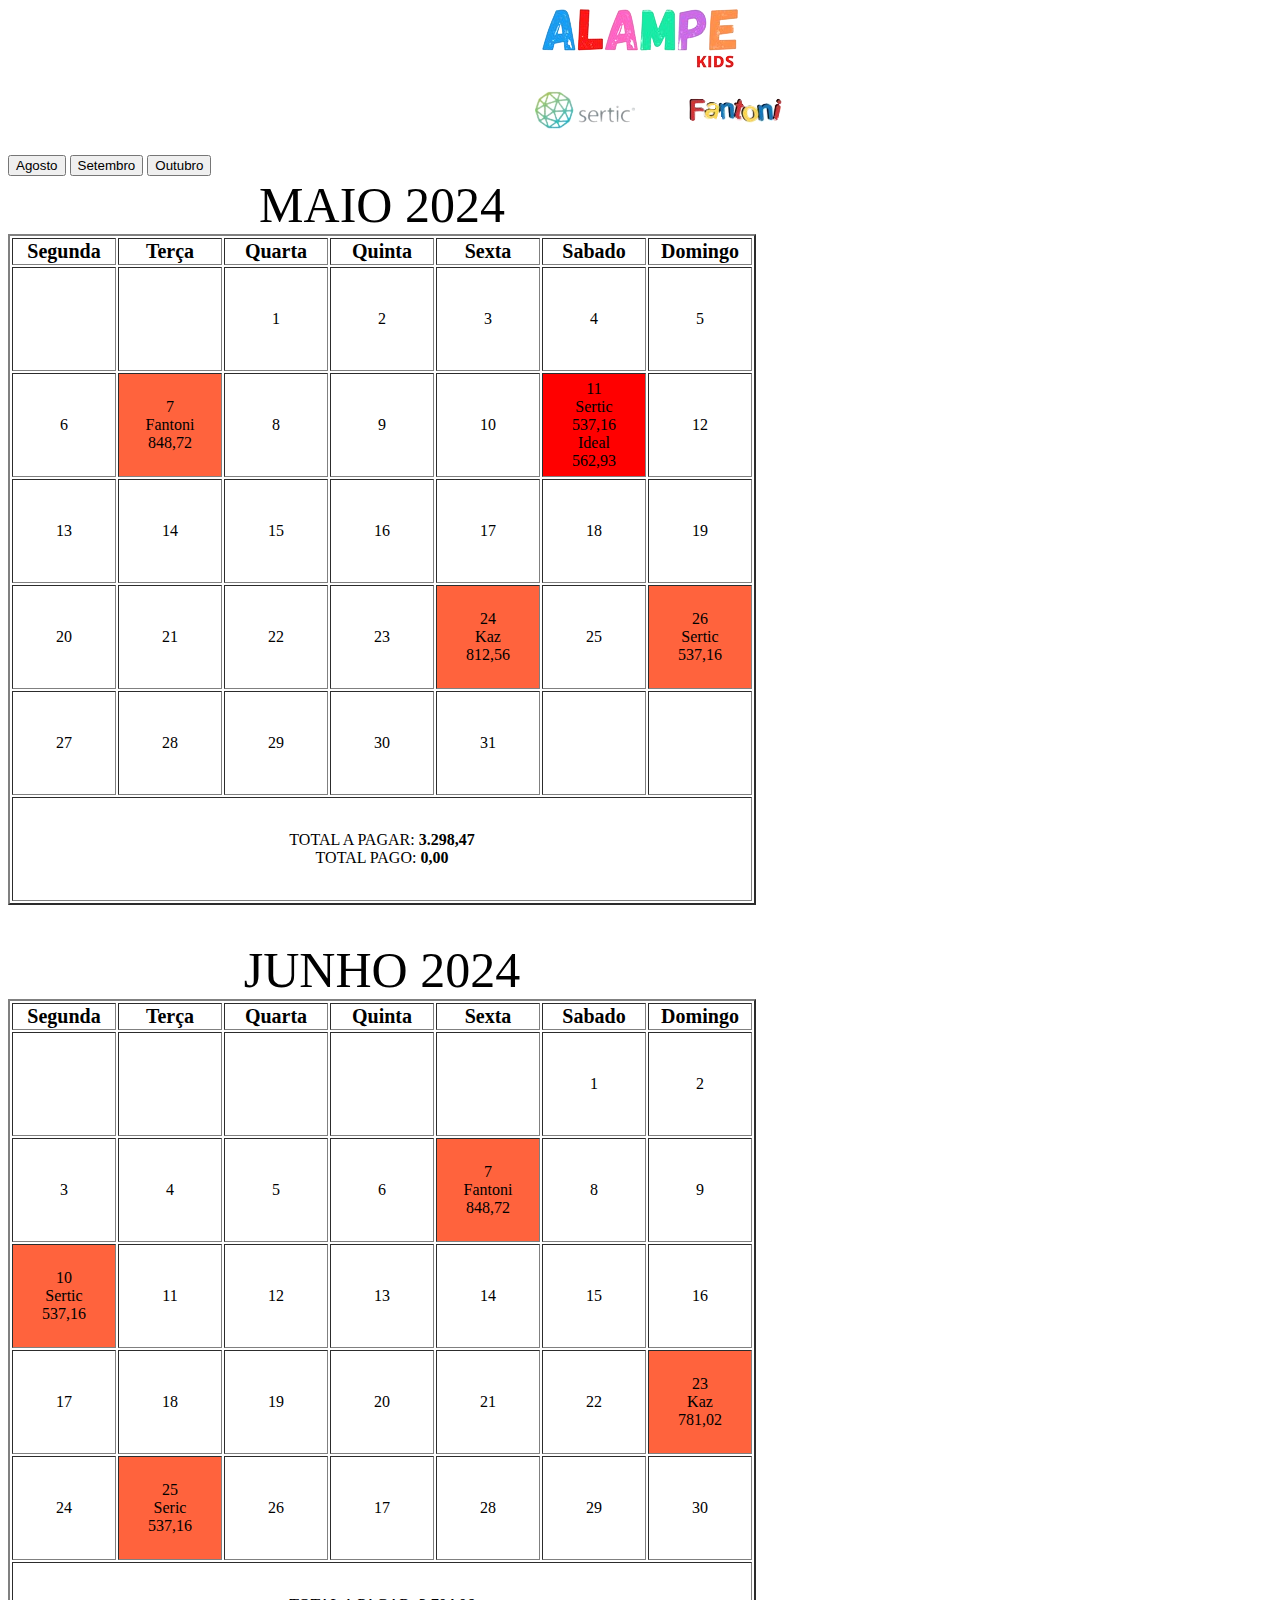
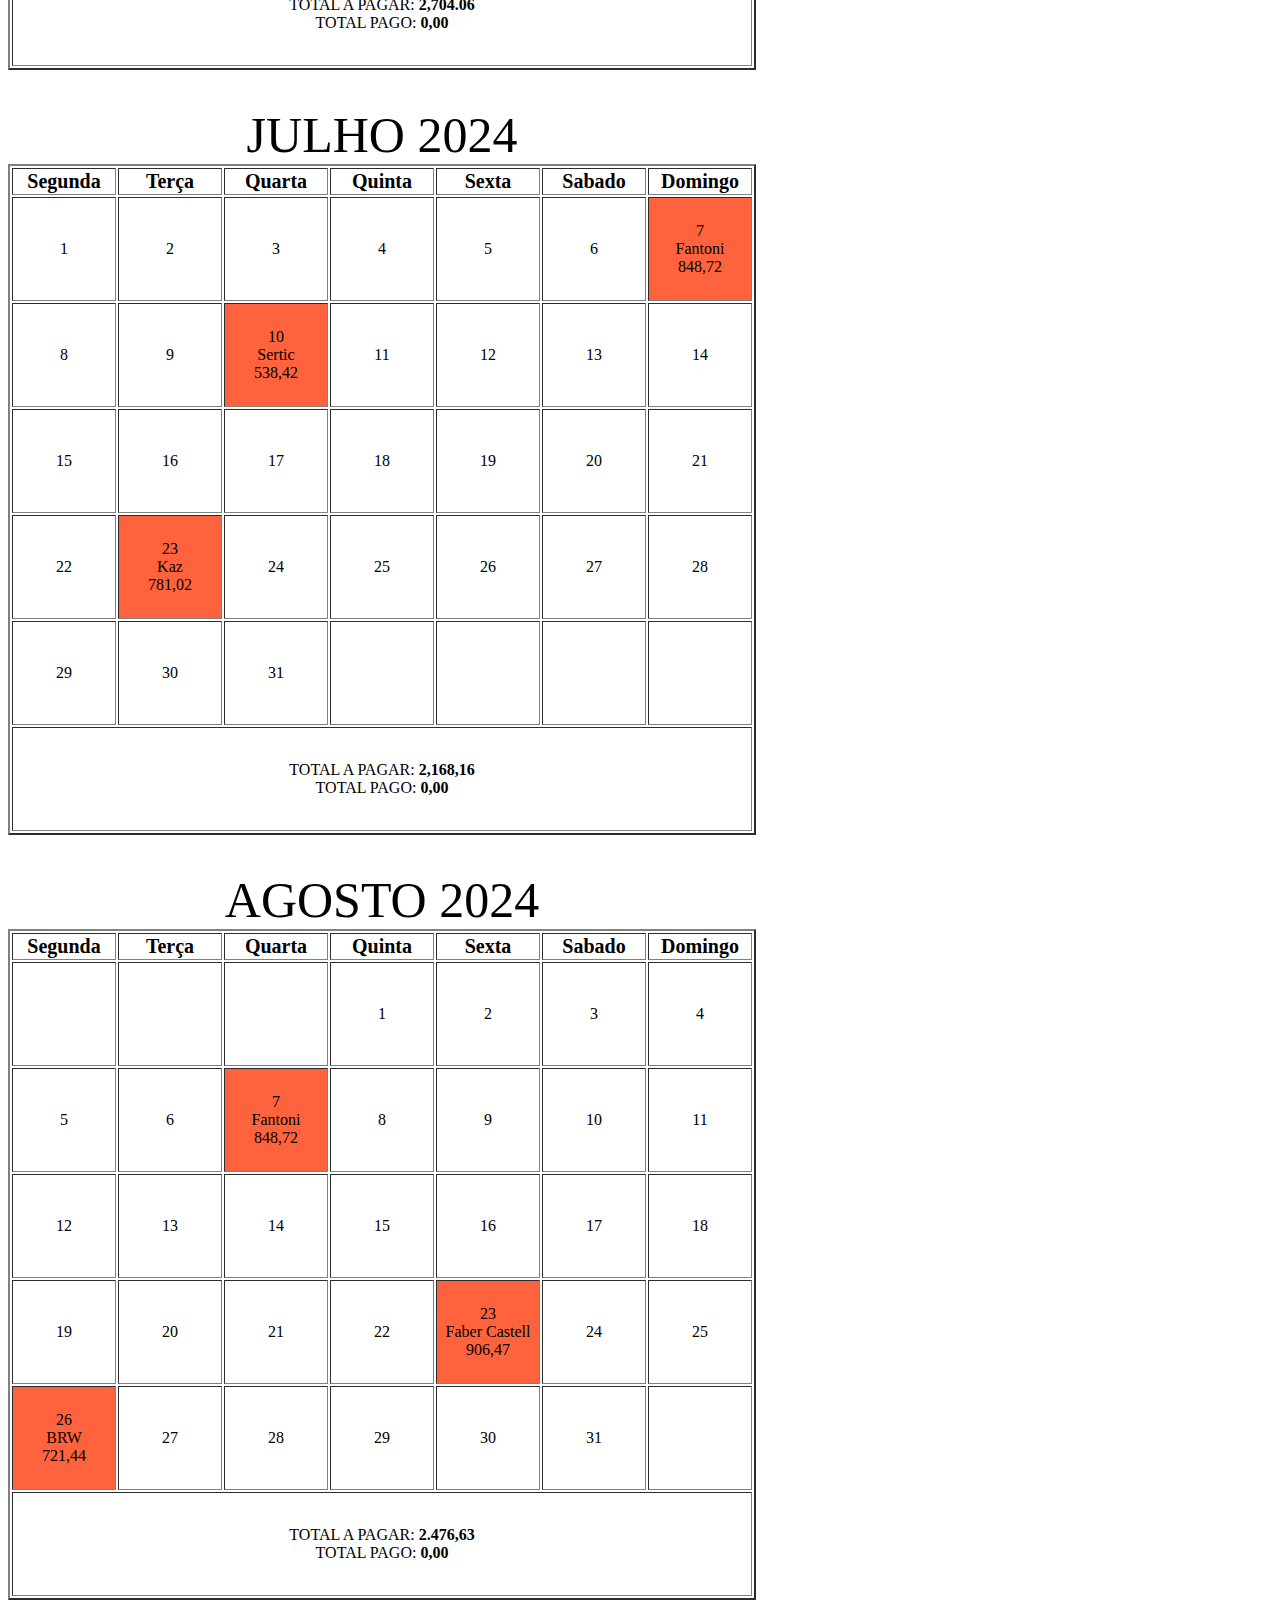
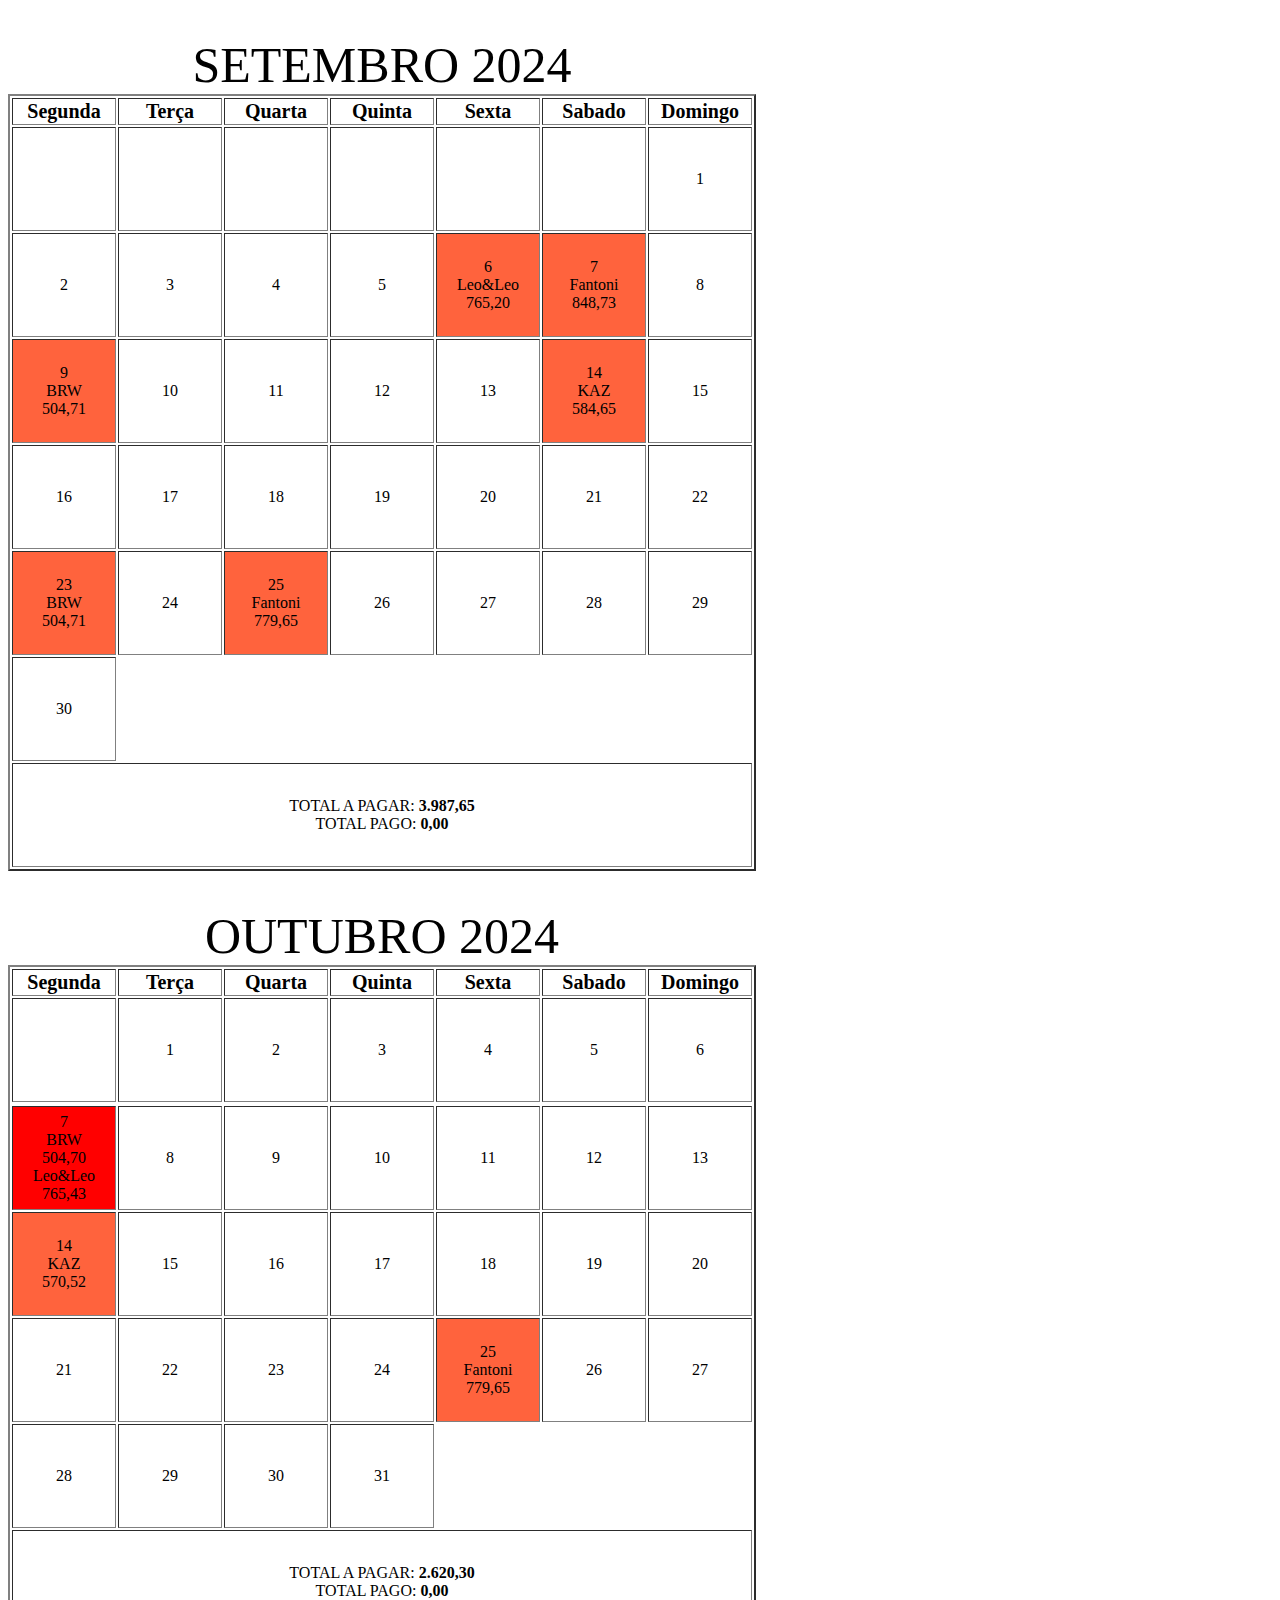
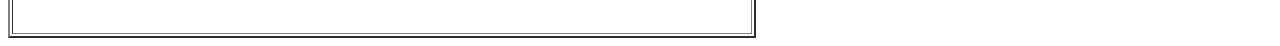
==== index.html @ a4d22061 "Update index.html" ====
<!DOCTYPE html>
<html lang="pt-BR">
<head>
    <meta charset="UTF-8">
    <meta name="viewport" content="width=device-width, initial-scale=1.0">
    <title>Tabela Contas</title>
    <link rel="stylesheet" href="style.css">
</head>
<body>
        <div class="logo"><img src="img/logoo.png" alt="logo loja"></div>
        <ul>
            <li>
                <img src="img/sertic.png" alt="">
                
            </li>
            <li>
                <img src="img/fantoni.png" alt="">  
            </li>
        </ul>

        <a href="#Agosto"><button>Agosto</button></a>
        <a href="#Setembro"><button>Setembro</button></a>
        <a href="#Outubro"><button>Outubro</button></a>

        <table border="2">
        <caption> MAIO 2024 </caption>
        <tr>
            <th>
                Segunda
            </th>
            <th>
                Terça
            </th>
            <th>
                Quarta
            </th>
            <th>
                Quinta
            </th>
            <th>
                Sexta
            </th>
            <th>
                Sabado
            </th>
            <th>
                Domingo
            </th>
        </tr>
        <tr>
            <td></td>
            <td></td>
            <td>1</td>
            <td>2</td>
            <td>3</td>
            <td>4</td>
            <td>5</td>
        </tr>
        <tr>
            <td>6</td>
            <td style="background-color:#ff633d;">7<br>Fantoni<br>848,72</td>
            <td>8</td>
            <td>9</td>
            <td>10</td>
            <td style="background-color:red;">11<br>Sertic<br>537,16<br>Ideal<br>562,93</td>
            <td>12</td>
        </tr>
        <tr>
            <td>13</td>
            <td>14</td>
            <td>15</td>
            <td>16</td>
            <td>17</td>
            <td>18</td>
            <td>19</td>
        </tr>
        <tr>
            <td>20</td>
            <td>21</td>
            <td>22</td>
            <td>23</td>
            <td style="background-color:#ff633d;">24<br>Kaz<br>812,56</td>
            <td>25</td>
            <td style="background-color:#ff633d;">26<br>Sertic<br>537,16</td>
        </tr>
        <tr>
            <td>27</td>
            <td>28</td>
            <td>29</td>
            <td>30</td>
            <td>31</td>
            <td></td>
            <td></td>
        </tr>
        <tr>
            <td colspan="7">TOTAL A PAGAR: <b>3.298,47</b><br>TOTAL PAGO: <b>0,00</b></td>
           
        </tr>
    </table>

    <br><br>

    <table border="2">
        <caption> JUNHO 2024 </caption>
        <tr>
            <th>
                Segunda
            </th>
            <th>
                Terça
            </th>
            <th>
                Quarta
            </th>
            <th>
                Quinta
            </th>
            <th>
                Sexta
            </th>
            <th>
                Sabado
            </th>
            <th>
                Domingo
            </th>
        </tr>
        <tr>
            <td></td>
            <td></td>
            <td></td>
            <td></td>
            <td></td>
            <td>1</td>
            <td>2</td>
        </tr>
        <tr>
            <td>3</td>
            <td>4</td>
            <td>5</td>
            <td>6</td>
            <td style="background-color:#ff633d;">7<br>Fantoni<br>848,72</td>
            <td>8</td>
            <td>9</td>
        </tr>
        <tr>
            <td style="background-color:#ff633d;">10<br>Sertic<br>537,16</td>
            <td>11</td>
            <td>12</td>
            <td>13</td>
            <td>14</td>
            <td>15</td>
            <td>16</td>
        </tr>
        <tr>
            <td>17</td>
            <td>18</td>
            <td>19</td>
            <td>20</td>
            <td>21</td>
            <td>22</td>
            <td style="background-color:#ff633d;" >23<br>Kaz<br>781,02</td>
        </tr>
        <tr>
            <td>24</td>
            <td style="background-color:#ff633d;">25<br>Seric<br>537,16</td>
            <td>26</td>
            <td>17</td>
            <td>28</td>
            <td>29</td>
            <td>30</td>
        </tr>
        <tr>
            <td colspan="7">TOTAL A PAGAR: <b>2,704.06</b><br>TOTAL PAGO: <b>0,00</b</td>
        </tr>
        </table>

        <br><br>

        <table border="2">
            <caption> JULHO 2024 </caption>
            <tr>
                <th>
                    Segunda
                </th>
                <th>
                    Terça
                </th>
                <th>
                    Quarta
                </th>
                <th>
                    Quinta
                </th>
                <th>
                    Sexta
                </th>
                <th>
                    Sabado
                </th>
                <th>
                    Domingo
                </th>
            </tr>
            <tr>
                <td>1</td>
                <td>2</td>
                <td>3</td>
                <td>4</td>
                <td>5</td>
                <td>6</td>
                <td style="background-color:#ff633d;">7<br>Fantoni<br>848,72</td>
            </tr>
            <tr>
                <td>8</td>
                <td>9</td>
                <td style="background-color:#ff633d;">10<br>Sertic<br>538,42</td>
                <td>11</td>
                <td>12</td>
                <td>13</td>
                <td>14</td>
            </tr>
            <tr>
                <td>15</td>
                <td>16</td>
                <td>17</td>
                <td>18</td>
                <td>19</td>
                <td>20</td>
                <td>21</td>
            </tr>
            <tr>
                <td>22</td>
                <td style="background-color:#ff633d;">23<br>Kaz<br> 781,02</td>
                <td>24</td>
                <td>25</td>
                <td>26</td>
                <td>27</td>
                <td>28</td>
            </tr>
            <tr>
                <td>29</td>
                <td>30</td>
                <td>31</td>
                <td></td>
                <td></td>
                <td></td>
                <td></td>
            </tr>
            <tr>
                <td colspan="7">TOTAL A PAGAR: <b>2,168,16</b><br>TOTAL PAGO: <b>0,00</b</td>
            </tr>
    </table>

    <br><br>

    <table border="2" id="Agosto">
            <caption> AGOSTO 2024 </caption>
            <tr>
                <th>
                    Segunda
                </th>
                <th>
                    Terça
                </th>
                <th>
                    Quarta
                </th>
                <th>
                    Quinta
                </th>
                <th>
                    Sexta
                </th>
                <th>
                    Sabado
                </th>
                <th>
                    Domingo
                </th>
            </tr>
            <tr>
                <td></td>
                <td></td>
                <td></td>
                <td>1</td>
                <td>2</td>
                <td>3</td>
                <td>4</td>
            </tr>
            <tr>
                <td>5</td>
                <td>6</td>
                <td style="background-color:#ff633d;">7<br>Fantoni<br>848,72</td>
                <td>8</td>
                <td>9</td>
                <td>10</td>
                <td>11</td>
            </tr>
            <tr>
                <td>12</td>
                <td>13</td>
                <td>14</td>
                <td>15</td>
                <td>16</td>
                <td>17</td>
                <td>18</td>
            </tr>
            <tr>
                <td>19</td>
                <td>20</td>
                <td>21</td>
                <td>22</td>
                <td style="background-color: #ff633d;">23<br>Faber Castell<br>906,47</td>
                <td>24</td>
                <td>25</td>
            </tr>
            <tr>
                <td style="background-color: #ff633d;">26<br>BRW<br>721,44</td>
                <td>27</td>
                <td>28</td>
                <td>29</td>
                <td>30</td>
                <td>31</td>
                <td></td>
            </tr>
            <tr>
                <td colspan="7">TOTAL A PAGAR: <b>2.476,63</b><br>TOTAL PAGO: <b>0,00</b</td>
            </tr>
    </table>

    <br><br>

    <table border="2" id="Setembro">
        <caption> SETEMBRO 2024 </caption>
        <tr>
            <th>
                Segunda
            </th>
            <th>
                Terça
            </th>
            <th>
                Quarta
            </th>
            <th>
                Quinta
            </th>
            <th>
                Sexta
            </th>
            <th>
                Sabado
            </th>
            <th>
                Domingo
            </th>
        </tr>
        <tr>
            <td></td>
            <td></td>
            <td></td>
            <td></td>
            <td></td>
            <td></td>
            <td>1</td>
        </tr>
        <tr>
            <td>2</td>
            <td>3</td>
            <td>4</td>
            <td>5</td>
            <td style="background-color: #ff633d;">6<br>Leo&Leo<br>765,20</td>
            <td style="background-color:#ff633d;">7<br>Fantoni<br>848,73</td>
            <td>8</td>
        </tr>
        <tr>
            <td style="background-color: #ff633d;">9<br>BRW<br>504,71</td>
            <td>10</td>
            <td>11</td>
            <td>12</td>
            <td>13</td>
            <td style="background-color: #ff633d;">14<br>KAZ<br>584,65</td>
            <td>15</td>
        </tr>
        <tr>
            <td>16</td>
            <td>17</td>
            <td>18</td>
            <td>19</td>
            <td>20</td>
            <td>21</td>
            <td>22</td>
        </tr>
        <tr>
            <td style="background-color: #ff633d;">23<br>BRW<br>504,71</td>
            <td>24</td>
            <td style="background-color: #ff633d;">25<br>Fantoni<br>779,65</td>
            <td>26</td>
            <td>27</td>
            <td>28</td>
            <td>29</td>
        </tr>
        <tr>
            <td>30</td>
        </tr>
        <tr>
            <td colspan="7">TOTAL A PAGAR: <b>3.987,65</b><br>TOTAL PAGO: <b>0,00</b</td>
        </tr>
</table>    

<br><br>

<table border="2" id="Outubro">
    <caption> OUTUBRO 2024 </caption>
    <tr>
        <th>
            Segunda
        </th>
        <th>
            Terça
        </th>
        <th>
            Quarta
        </th>
        <th>
            Quinta
        </th>
        <th>
            Sexta
        </th>
        <th>
            Sabado
        </th>
        <th>
            Domingo
        </th>
    </tr>
    <tr>
        <td></td>
        <td>1</td>
        <td>2</td>
        <td>3</td>
        <td>4</td>
        <td>5</td>
        <td>6</td>
    </tr>
    <tr>
       
    </tr>
    <tr>
        <td style="background-color:red;">7<br>BRW<br>504,70<br>Leo&Leo<br>765,43</td>
        <td>8</td>
        <td>9</td>
        <td>10</td>
        <td>11</td>
        <td>12</td>
        <td>13</td>
        
    </tr>
    <tr>
        <td style="background-color: #ff633d;">14<br>KAZ<br>570,52<br></td>
        <td>15</td>
        <td>16</td>
        <td>17</td>
        <td>18</td>
        <td>19</td>
        <td>20</td>
    </tr>
    <tr>
        <td>21</td>
        <td>22</td>
        <td>23</td>
        <td>24</td>
        <td style="background-color: #ff633d;">25<br>Fantoni<br>779,65</td>
        <td>26</td>
        <td>27</td> 
    </tr>
    <tr>
        <td>28</td>
        <td>29</td>
        <td>30</td>
        <td>31</td>
    </tr>
    <tr>
        <td colspan="7">TOTAL A PAGAR: <b>2.620,30</b><br>TOTAL PAGO: <b>0,00</b</td>
        
    </tr>
        
</table> 
</body>
</html>
---- style.css ----
td{
    width: 100px;
    height: 100px;
    text-align: center;
    font-family: comic Sans MS;    
                
}
caption{
    font-size: 50px;
}
th{
    font-family: comic Sans MS;
    font-size: 20px;
}
.logo{
    display: flex;
    align-items: center;
    justify-content: center;
}
ul{
    display: flex;
    align-items: center;
    justify-content: center;
    list-style: none;
    gap:50px;
}
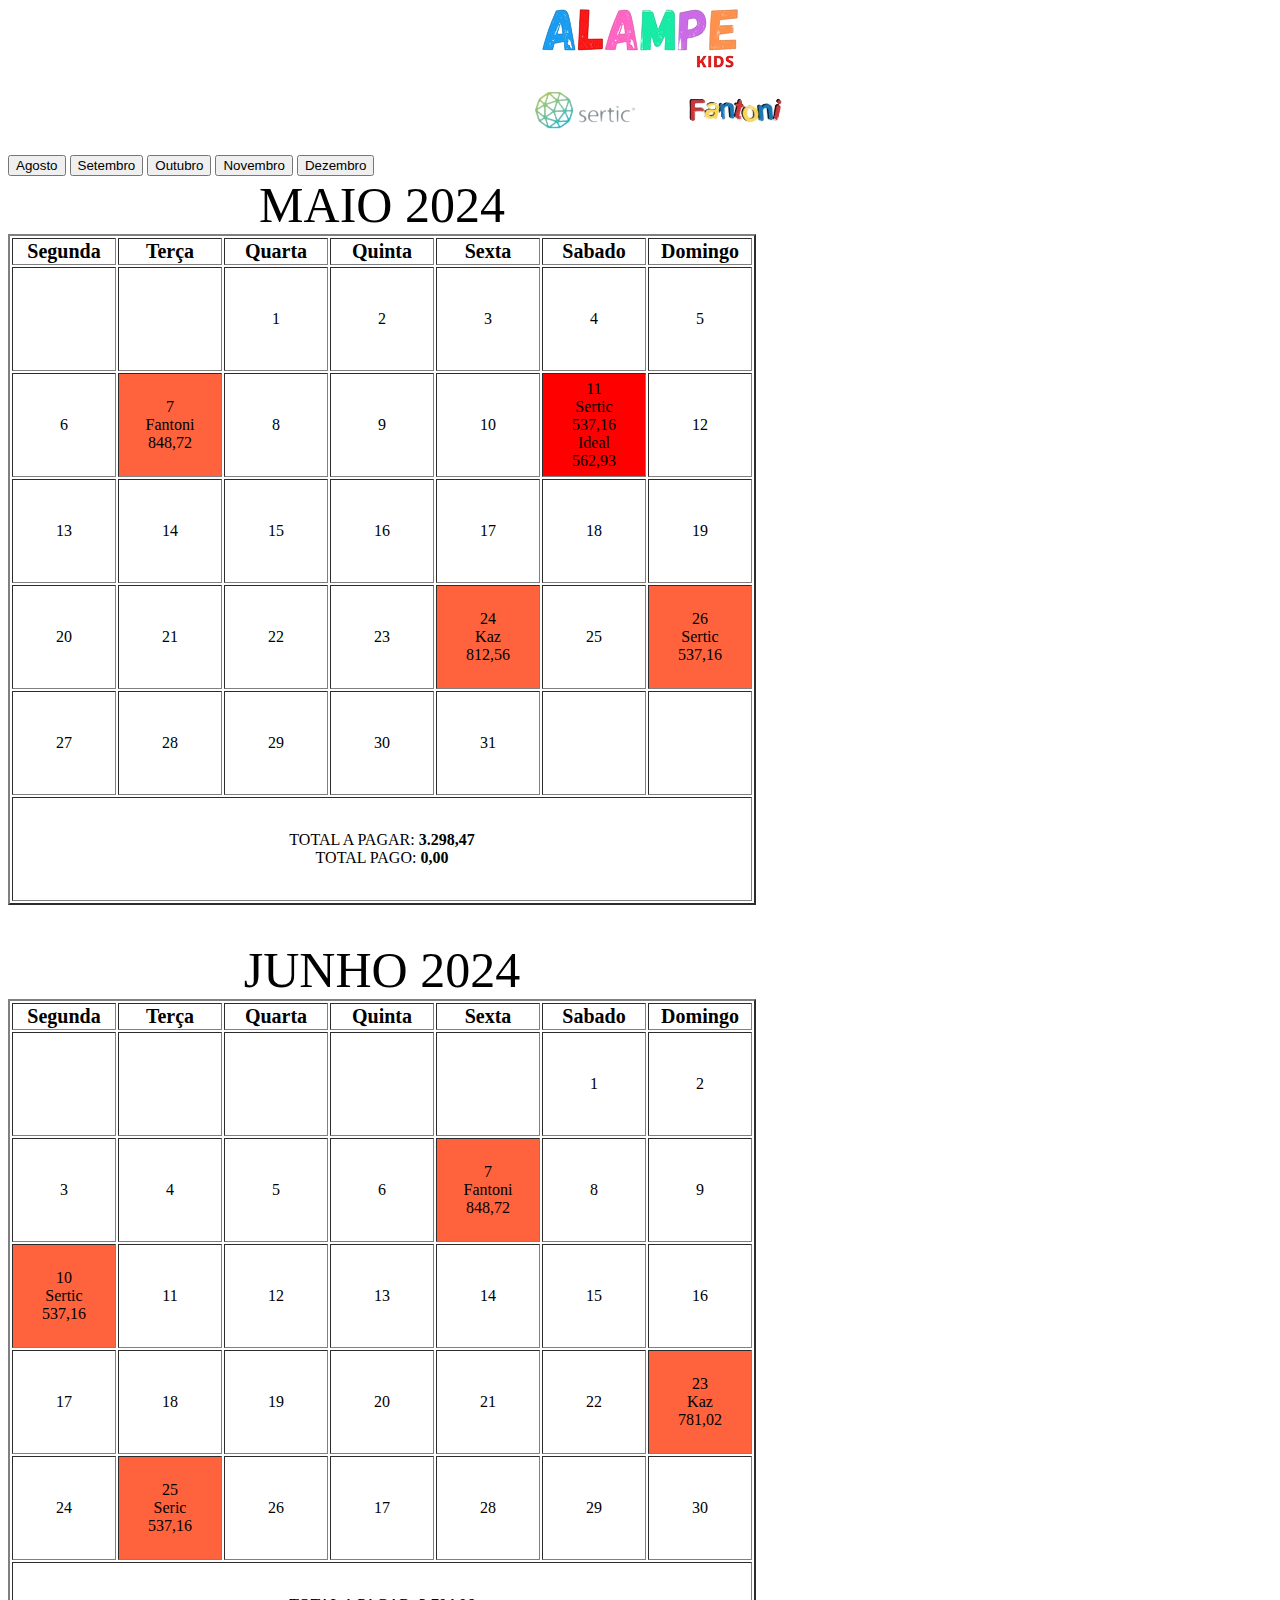
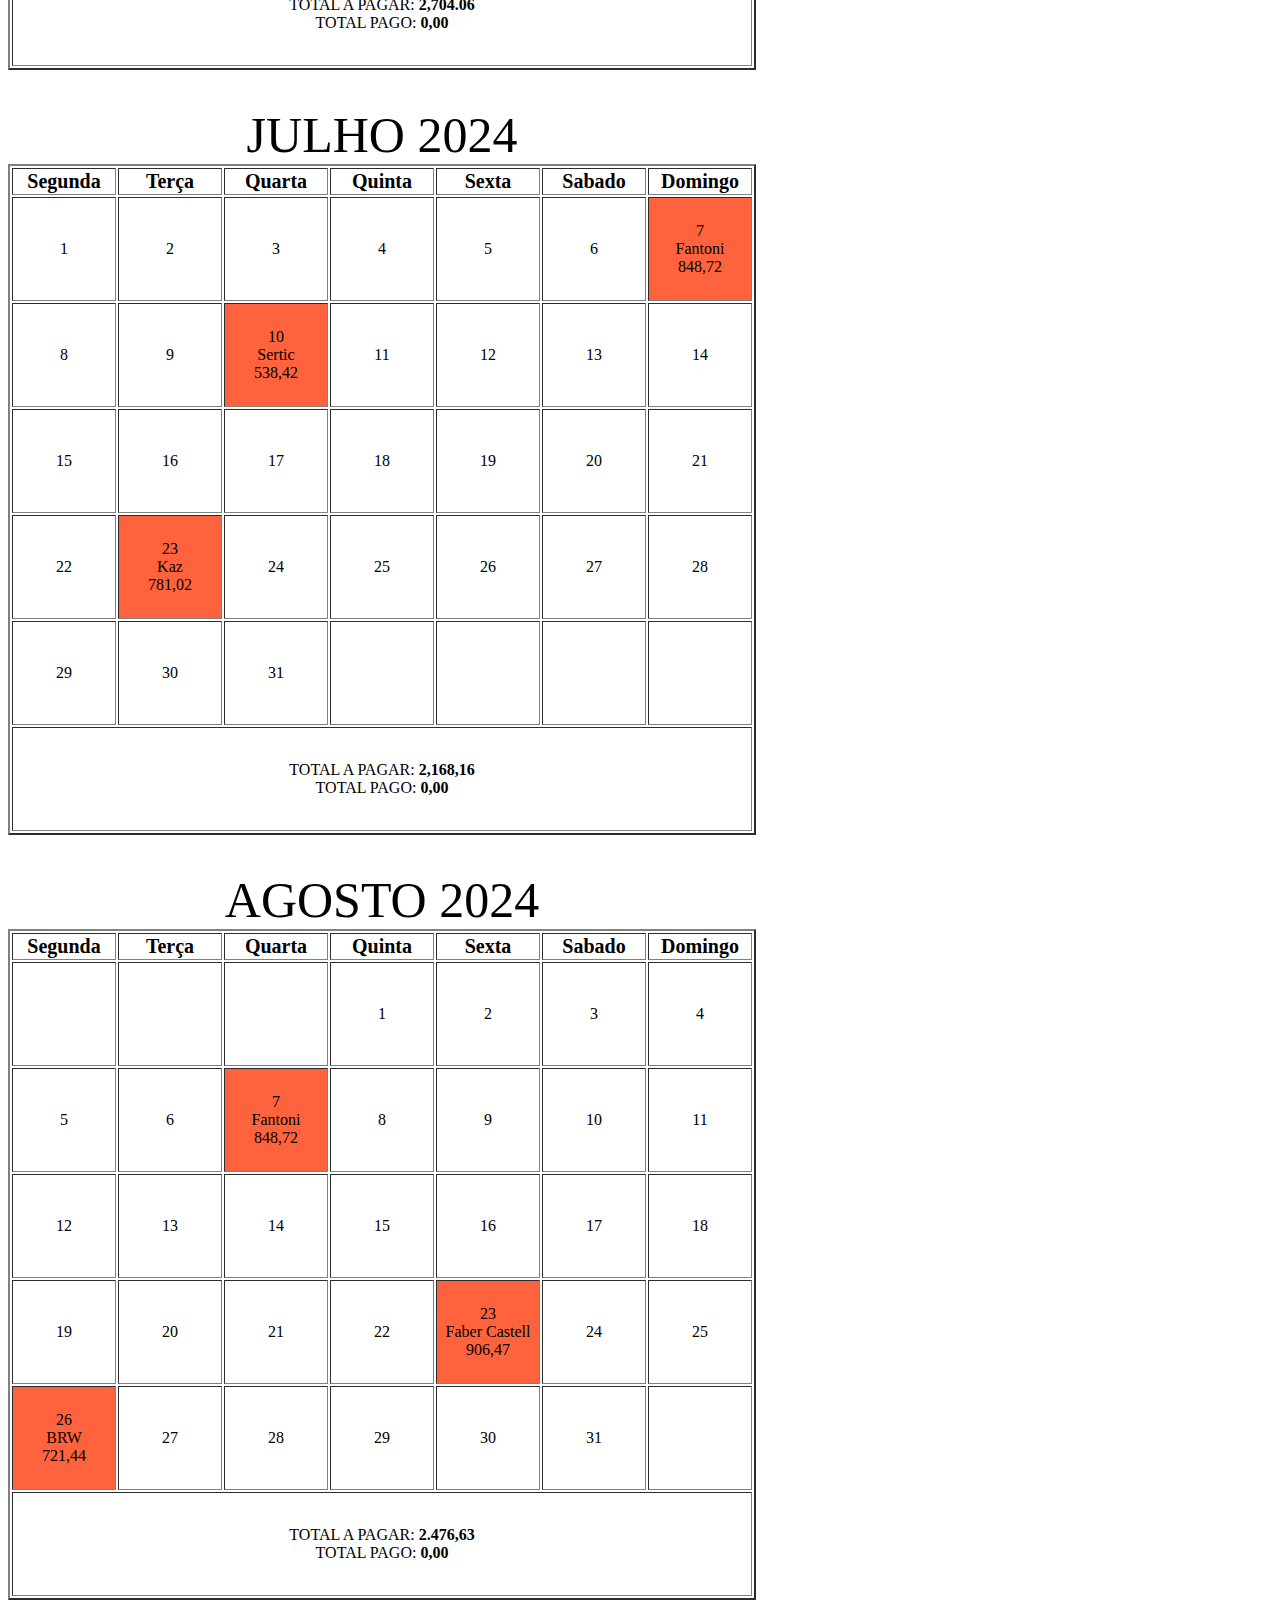
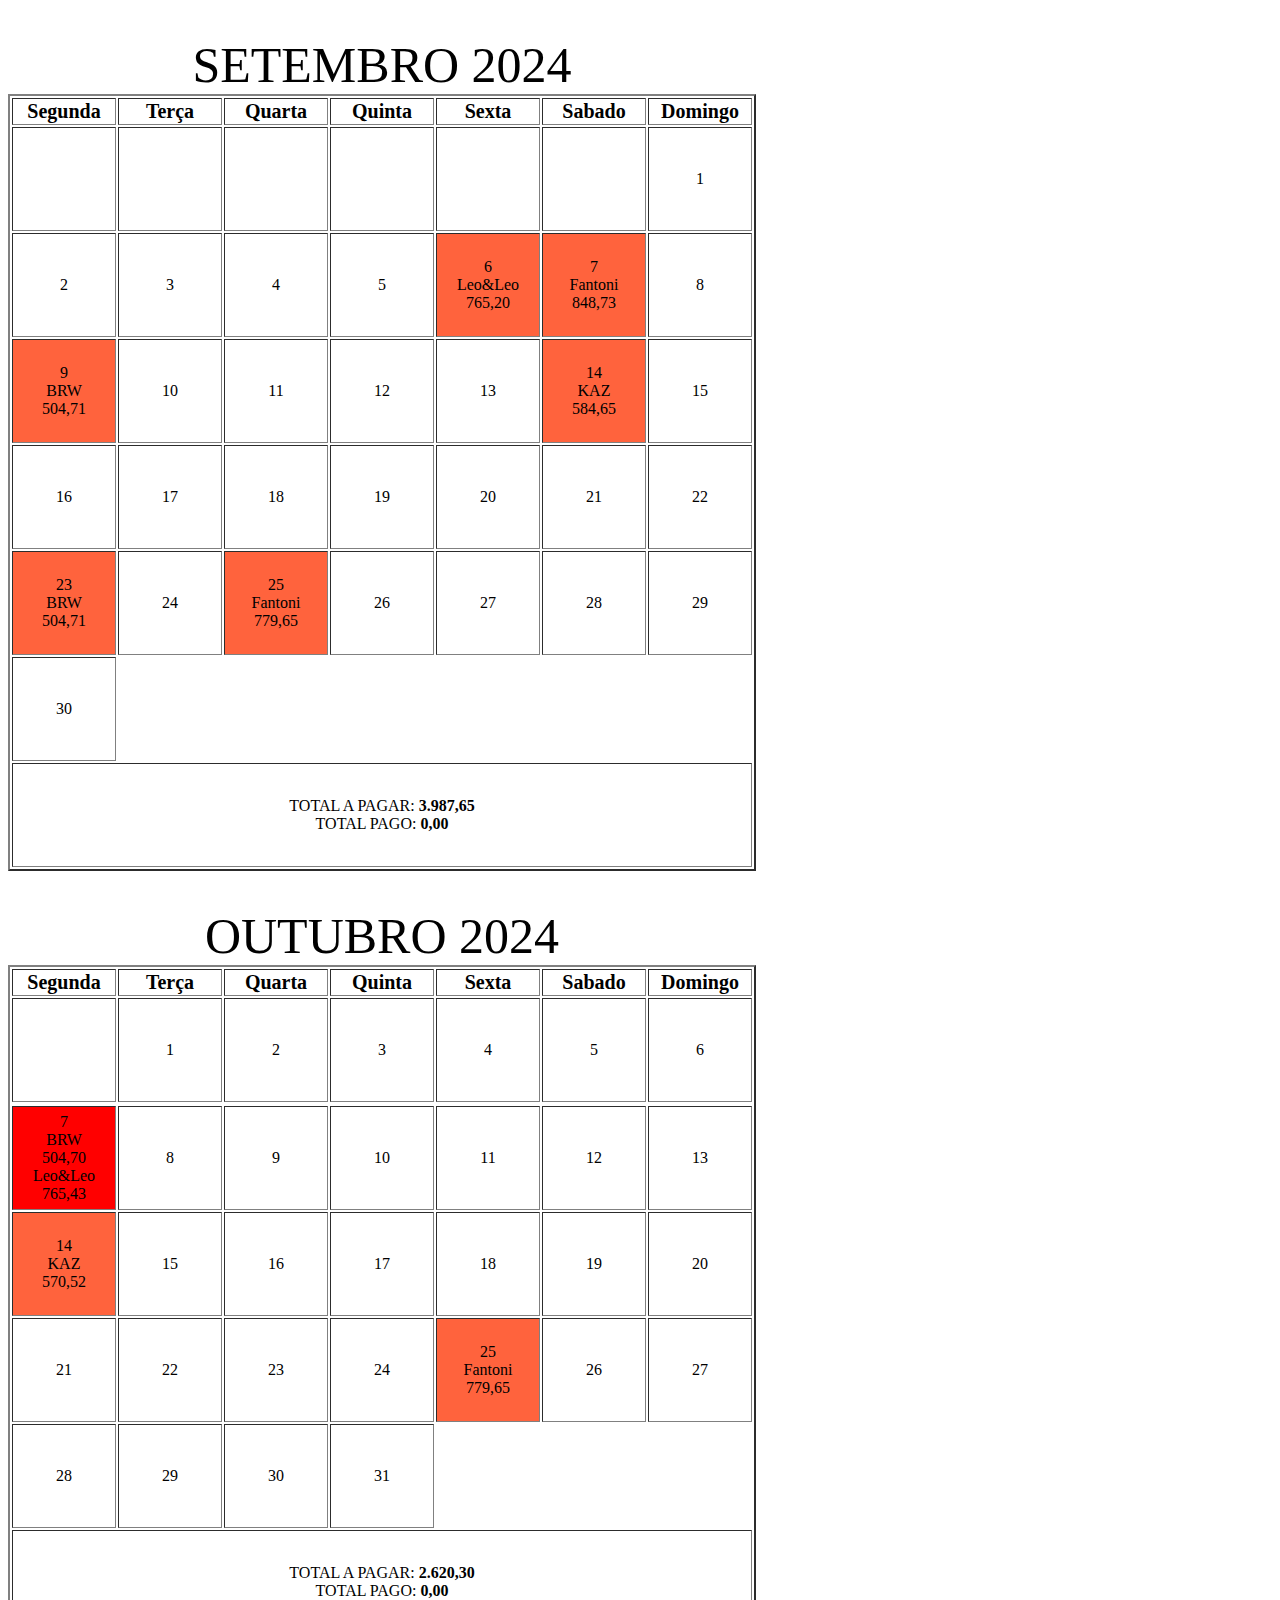
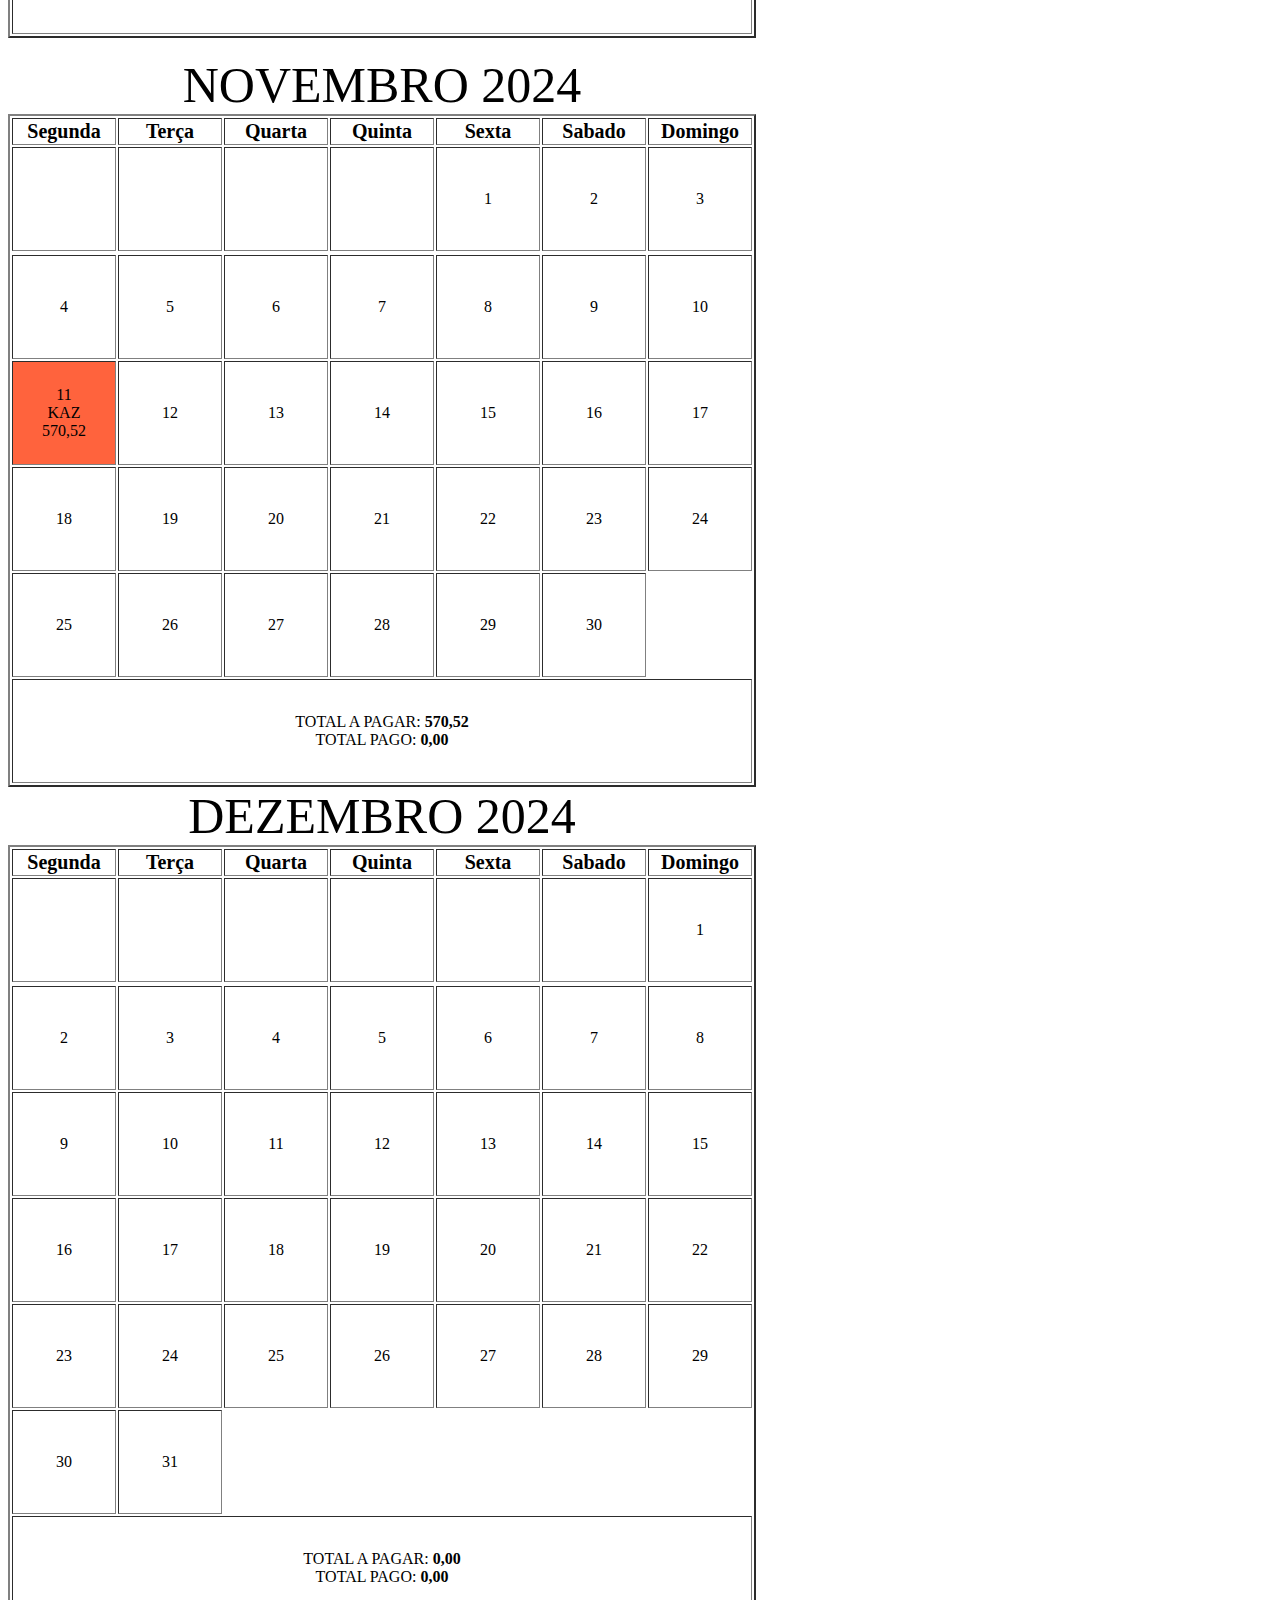
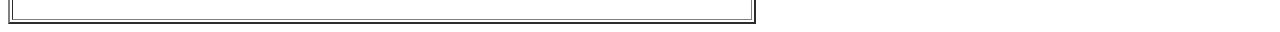
==== commit c2a6cfdc: "index.html" ====
--- a/index.html
+++ b/index.html
@@ -21,6 +21,8 @@
         <a href="#Agosto"><button>Agosto</button></a>
         <a href="#Setembro"><button>Setembro</button></a>
         <a href="#Outubro"><button>Outubro</button></a>
+        <a href="#Novembro"><button>Novembro</button></a>
+        <a href="Dezembro"><button>Dezembro</button></a>
 
         <table border="2">
         <caption> MAIO 2024 </caption>
@@ -483,9 +485,170 @@
         <td>31</td>
     </tr>
     <tr>
-        <td colspan="7">TOTAL A PAGAR: <b>2.620,30</b><br>TOTAL PAGO: <b>0,00</b</td>
+        <td colspan="7">TOTAL A PAGAR: <b>2.620,30</b><br>TOTAL PAGO: <b>0,00</b> </td>
+    </tr>
+</table>
+<br>
+<table border="2" id="Novembro">
+    <caption> NOVEMBRO 2024 </caption>
+    <tr>
+        <th>
+            Segunda
+        </th>
+        <th>
+            Terça
+        </th>
+        <th>
+            Quarta
+        </th>
+        <th>
+            Quinta
+        </th>
+        <th>
+            Sexta
+        </th>
+        <th>
+            Sabado
+        </th>
+        <th>
+            Domingo
+        </th>
+    </tr>
+    <tr>
+        <td></td>
+        <td></td>
+        <td></td>
+        <td></td>
+        <td>1</td>
+        <td>2</td>
+        <td>3</td>
+    </tr>
+    <tr>
+       
+    </tr>
+    <tr>
+        <td>4</td>
+        <td>5</td>
+        <td>6</td>
+        <td>7</td>
+        <td>8</td>
+        <td>9</td>
+        <td>10</td>
         
     </tr>
+    <tr>
+        <td style="background-color: #ff633d;">11<br>KAZ<br>570,52</td>
+        <td>12</td>
+        <td>13</td>
+        <td>14</td>
+        <td>15</td>
+        <td>16</td>
+        <td>17</td>
+    </tr>
+    <tr>
+        <td>18</td>
+        <td>19</td>
+        <td>20</td>
+        <td>21</td>
+        <td>22</td>
+        <td>23</td>
+        <td>24</td> 
+    </tr>
+    <tr>
+        <td>25</td>
+        <td>26</td>
+        <td>27</td>
+        <td>28</td>
+        <td>29</td>
+        <td>30</td>
+    </tr>
+    <tr>
+        <td colspan="7">TOTAL A PAGAR: <b>570,52</b><br>TOTAL PAGO: <b>0,00</b></td>  
+    </tr>
+
+    
+    <table border="2" id="Dezembro">
+        <caption> DEZEMBRO 2024 </caption>
+        <tr>
+            <th>
+                Segunda
+            </th>
+            <th>
+                Terça
+            </th>
+            <th>
+                Quarta
+            </th>
+            <th>
+                Quinta
+            </th>
+            <th>
+                Sexta
+            </th>
+            <th>
+                Sabado
+            </th>
+            <th>
+                Domingo
+            </th>
+        </tr>
+        <tr>
+            <td></td>
+            <td></td>
+            <td></td>
+            <td></td>
+            <td></td>
+            <td></td>
+            <td>1</td>
+        </tr>
+        <tr>
+           
+        </tr>
+        <tr>
+            <td>2</td>
+            <td>3</td>
+            <td>4</td>
+            <td>5</td>
+            <td>6</td>
+            <td>7</td>
+            <td>8</td>
+            
+        </tr>
+        <tr>
+            <td>9</td>
+            <td>10</td>
+            <td>11</td>
+            <td>12</td>
+            <td>13</td>
+            <td>14</td>
+            <td>15</td>
+        </tr>
+        <tr>
+            <td>16</td>
+            <td>17</td>
+            <td>18</td>
+            <td>19</td>
+            <td>20</td>
+            <td>21</td>
+            <td>22</td> 
+        </tr>
+        <tr>
+            <td>23</td>
+            <td>24</td>
+            <td>25</td>
+            <td>26</td>
+            <td>27</td>
+            <td>28</td>
+            <td>29</td>
+        </tr>
+        <tr>
+            <td>30</td>
+            <td>31</td>
+        </tr>
+        <tr>
+            <td colspan="7">TOTAL A PAGAR: <b>0,00</b><br>TOTAL PAGO: <b>0,00</b></td>
+            
+        </tr>
         
 </table> 
 </body>
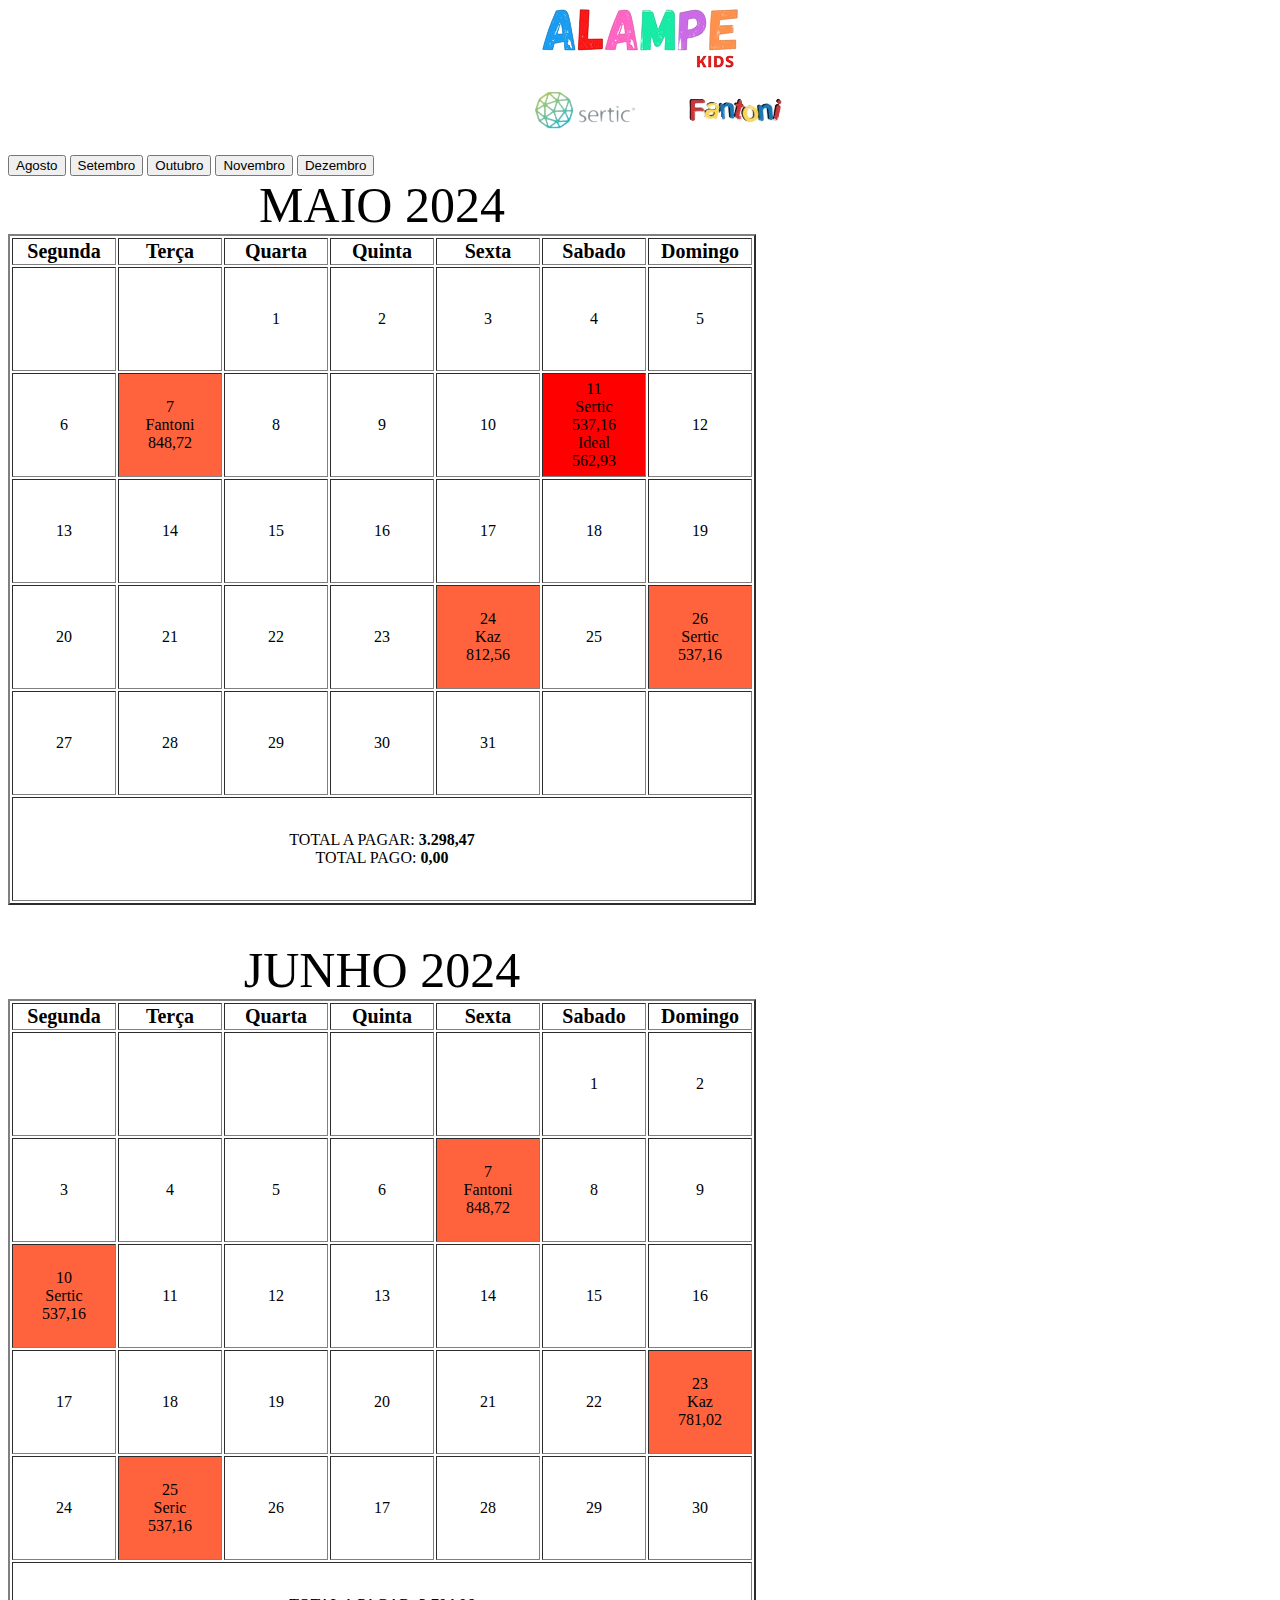
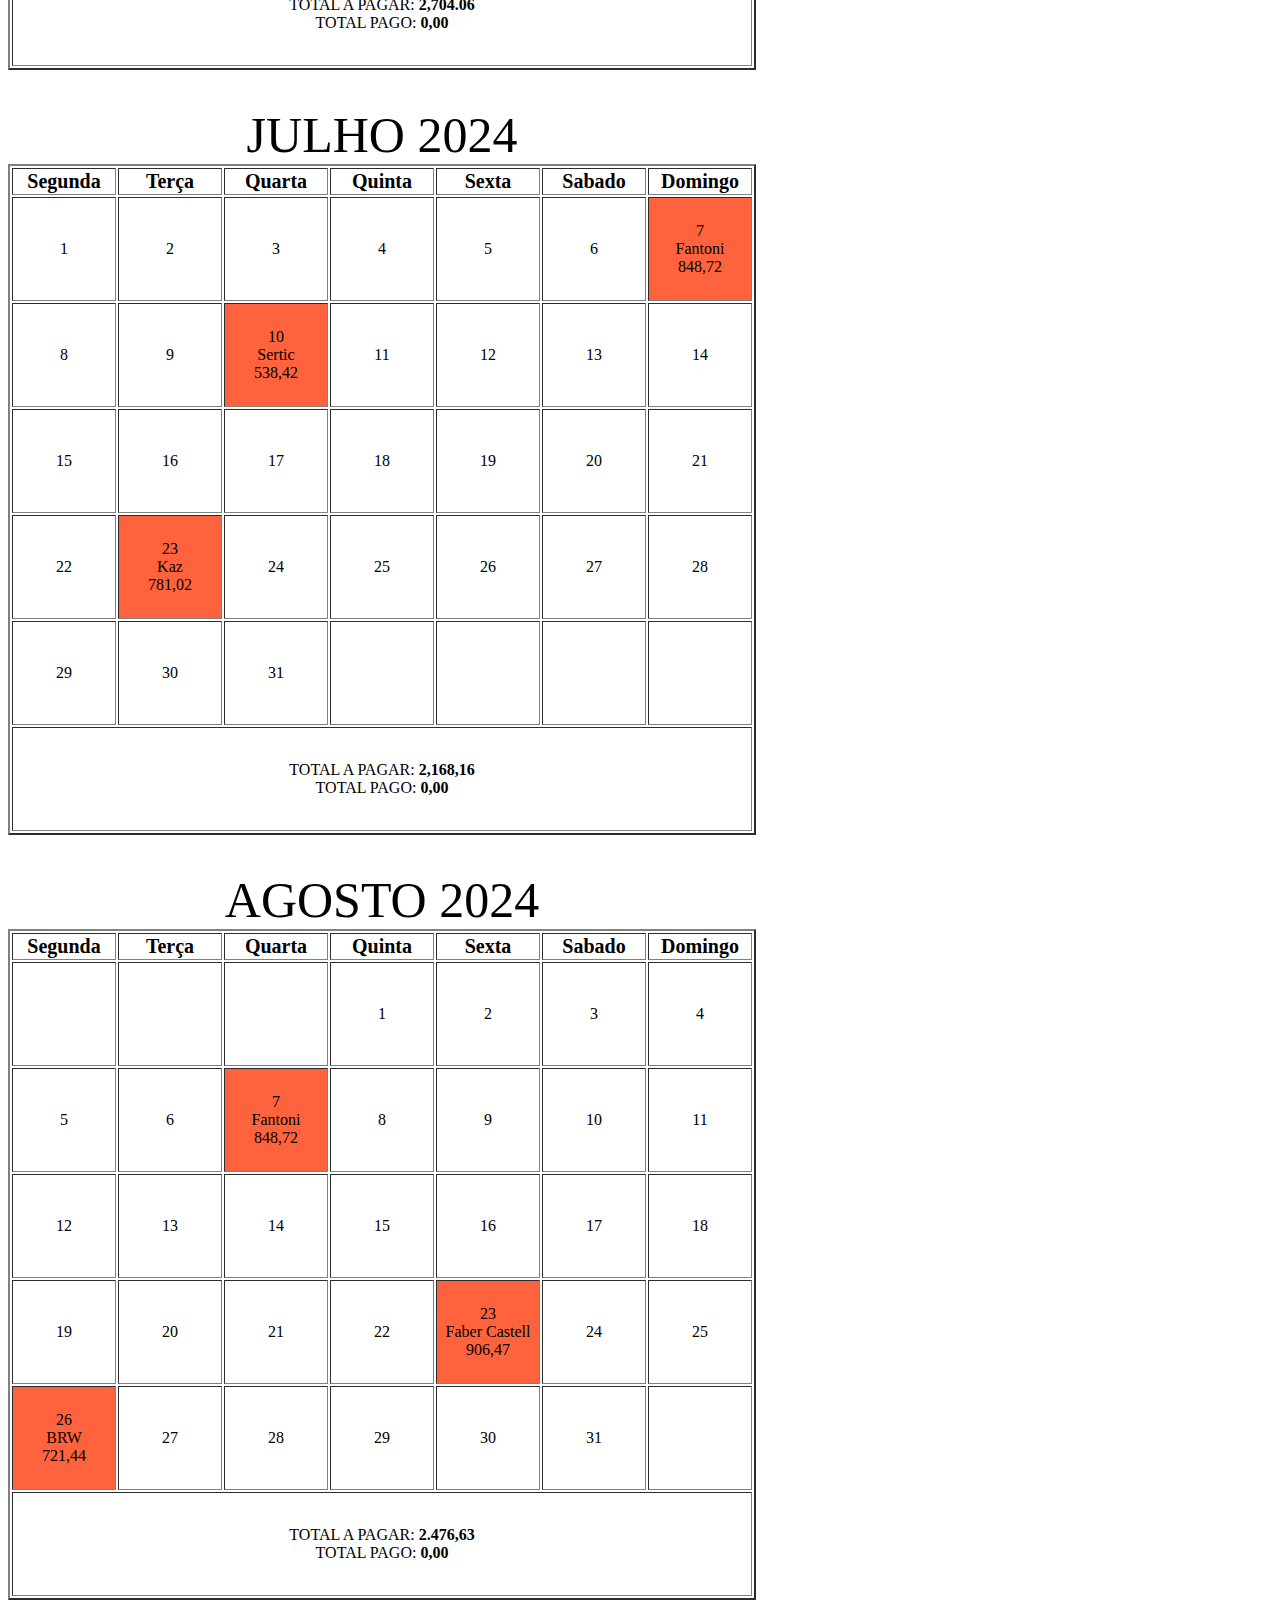
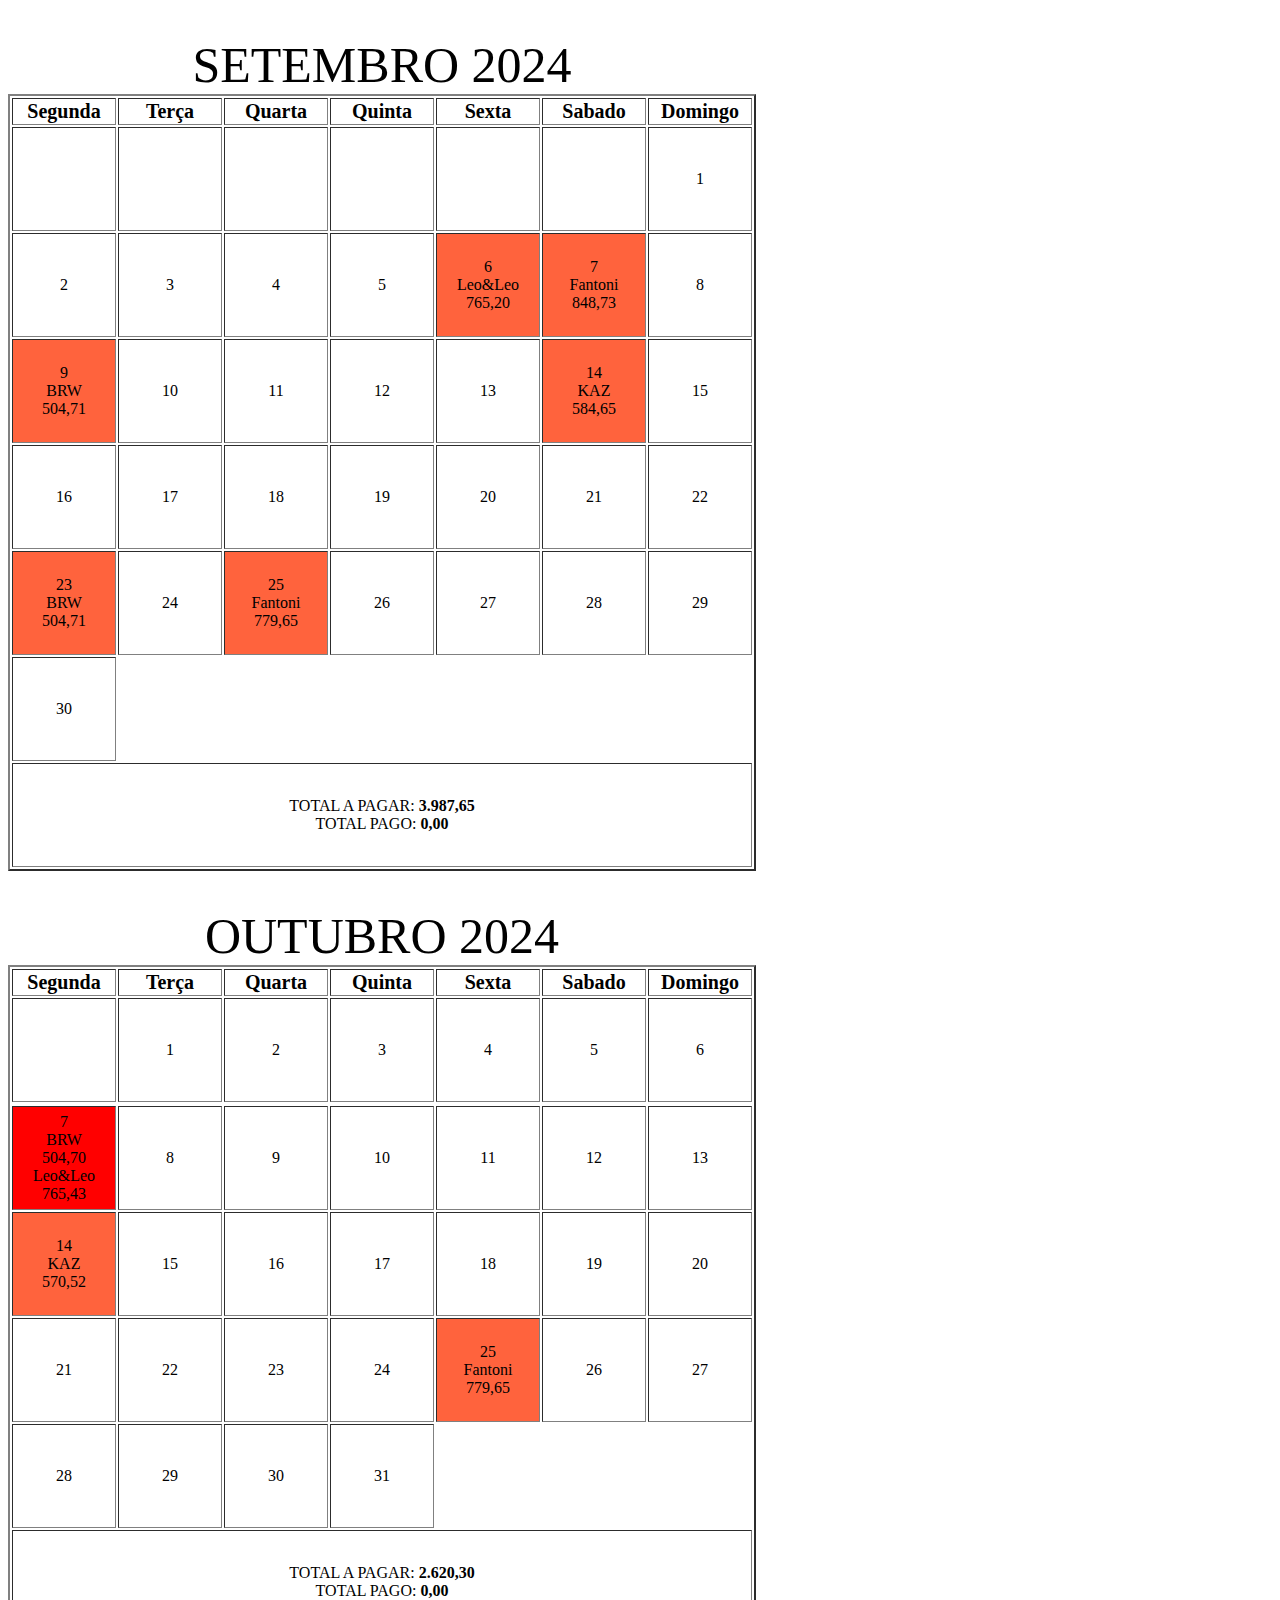
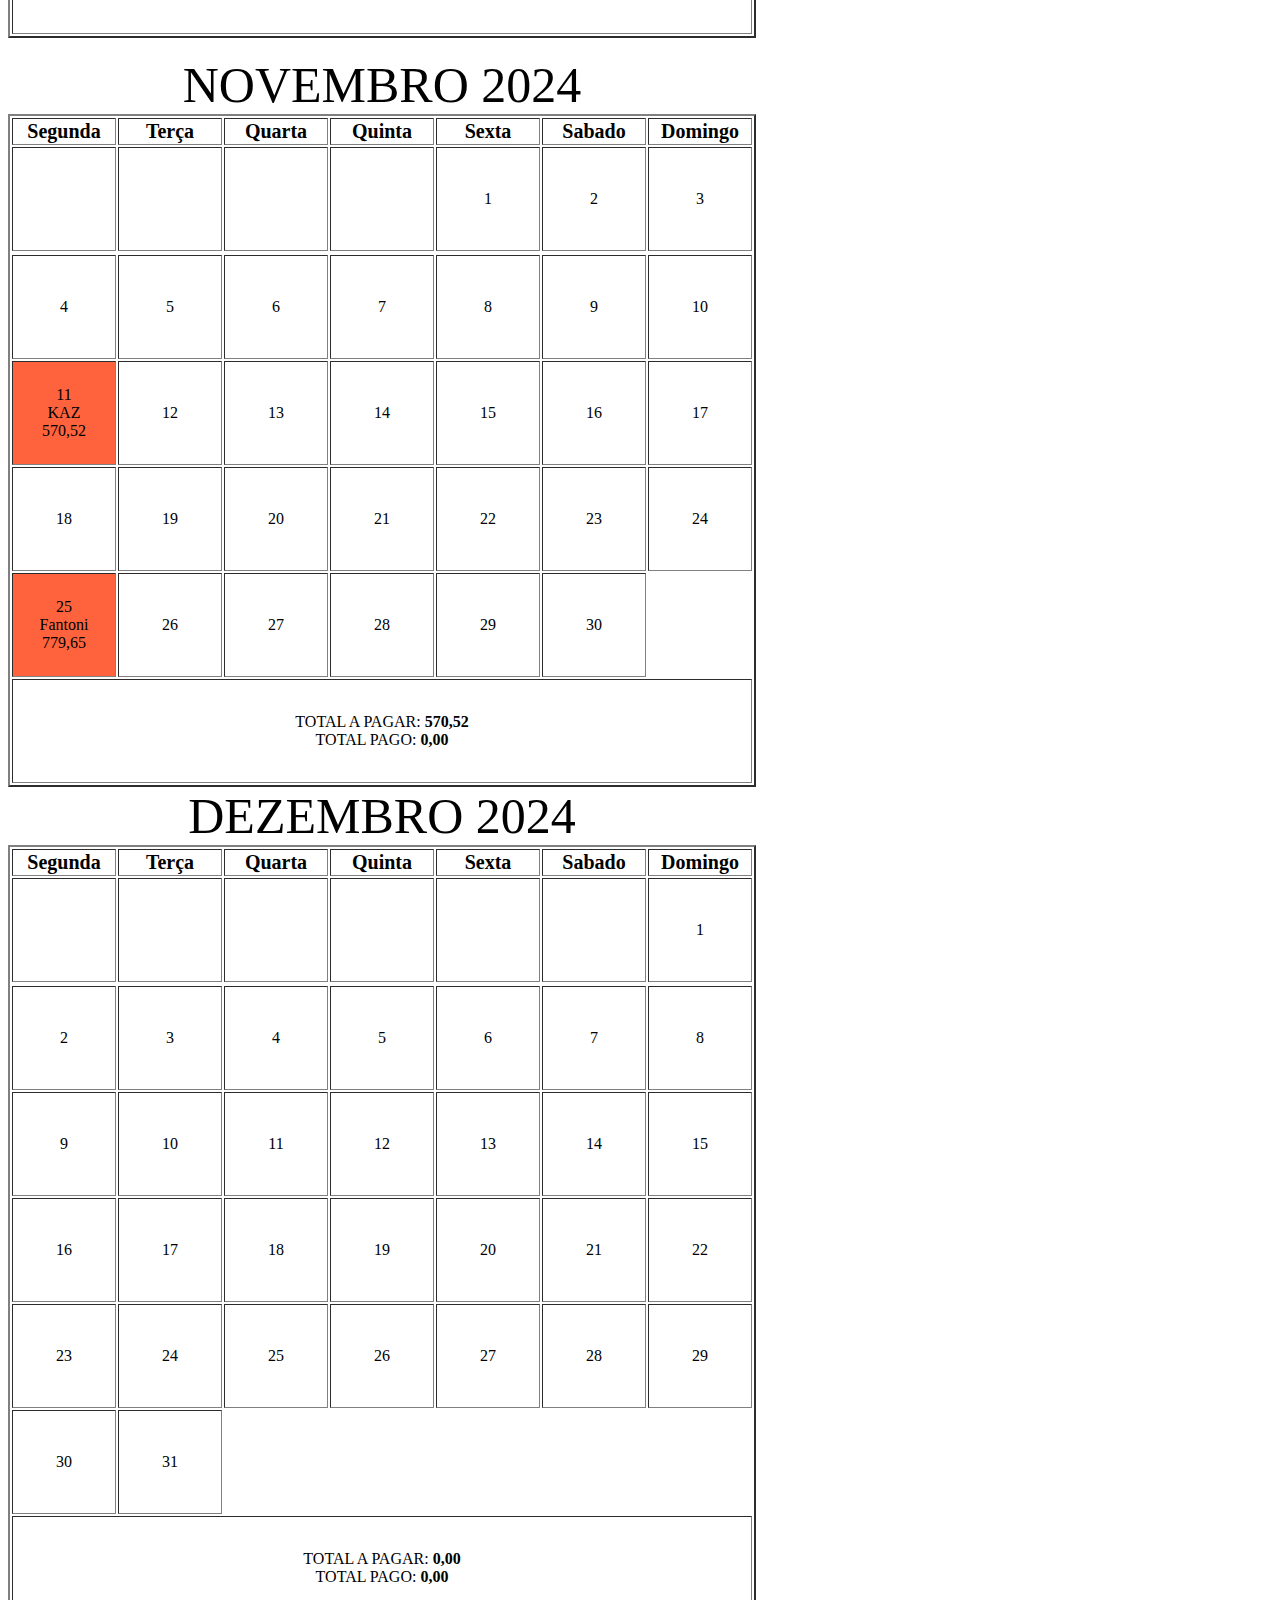
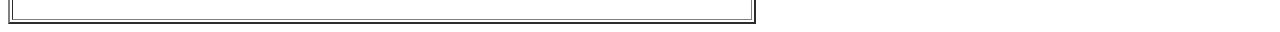
==== commit d4923609: "index.html" ====
--- a/index.html
+++ b/index.html
@@ -555,7 +555,7 @@
         <td>24</td> 
     </tr>
     <tr>
-        <td>25</td>
+        <td style="background-color: #ff633d;">25 <br>Fantoni<br>779,65</td>
         <td>26</td>
         <td>27</td>
         <td>28</td>
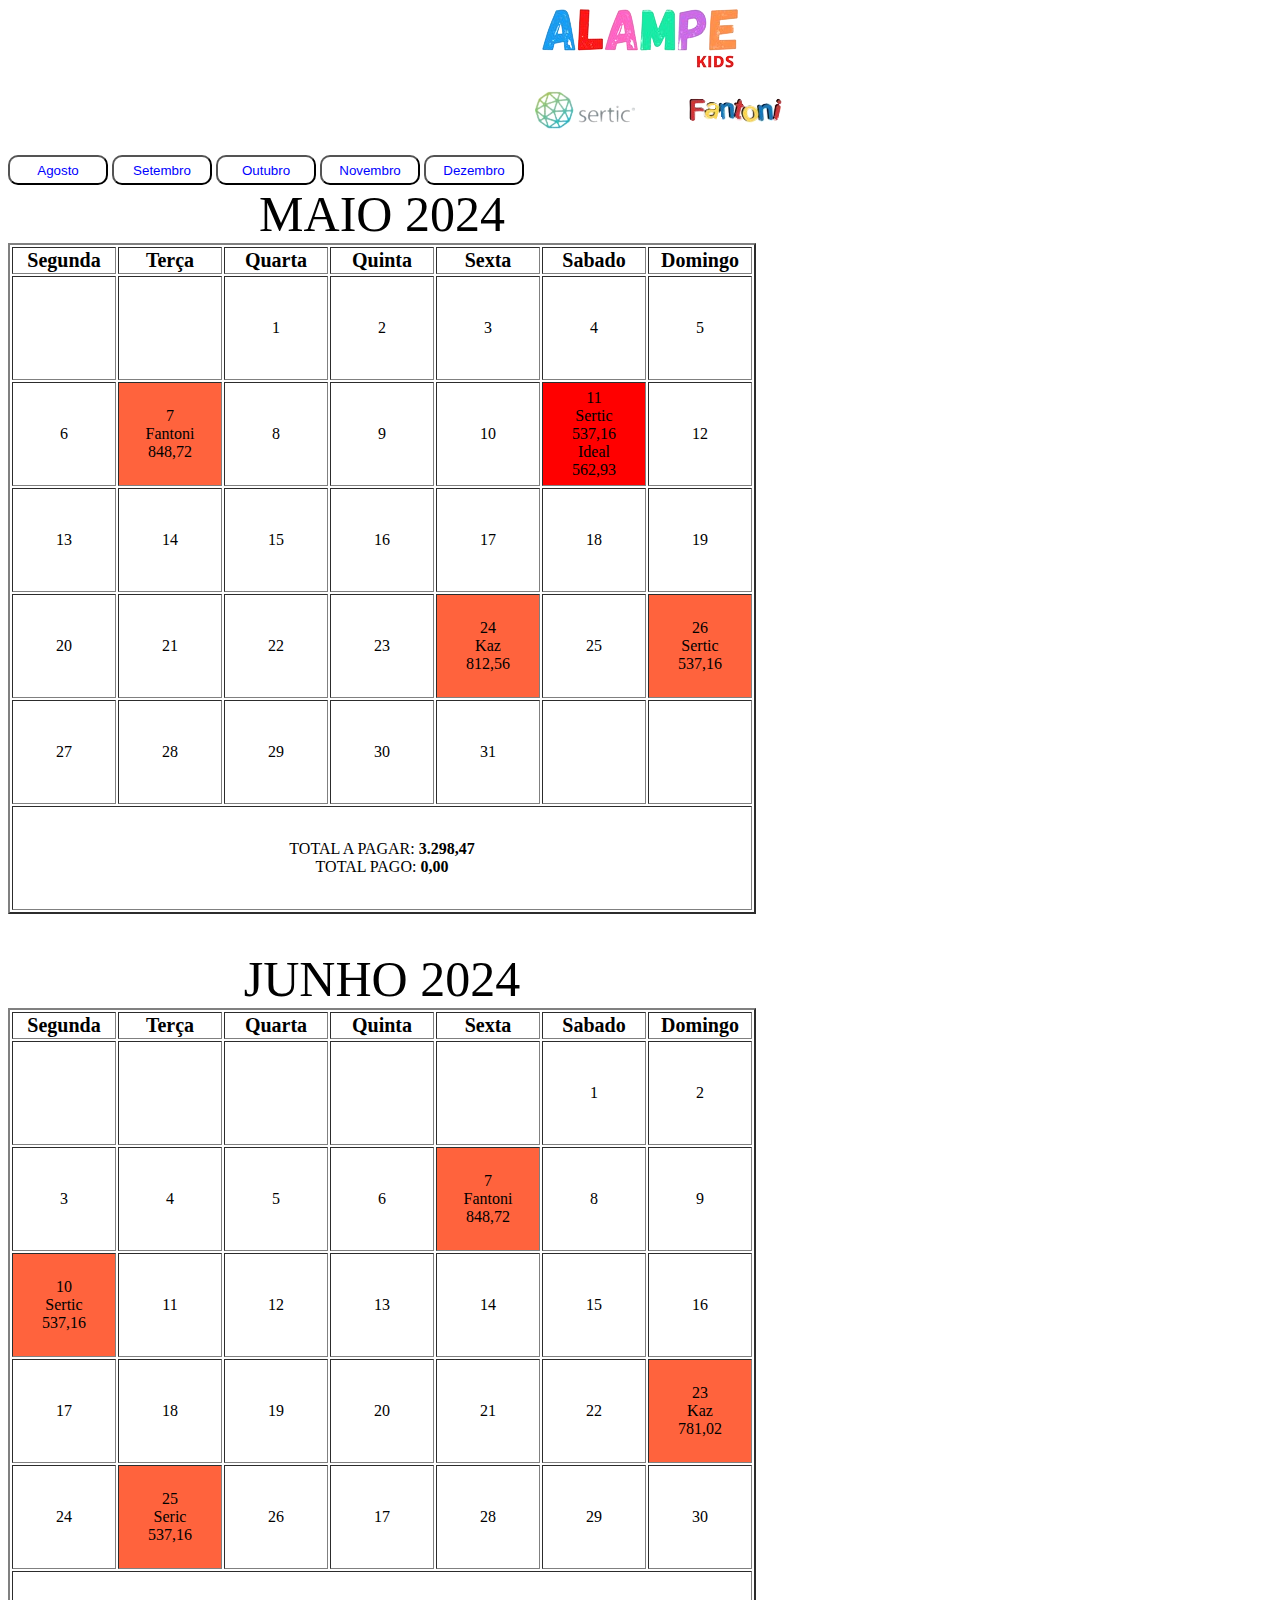
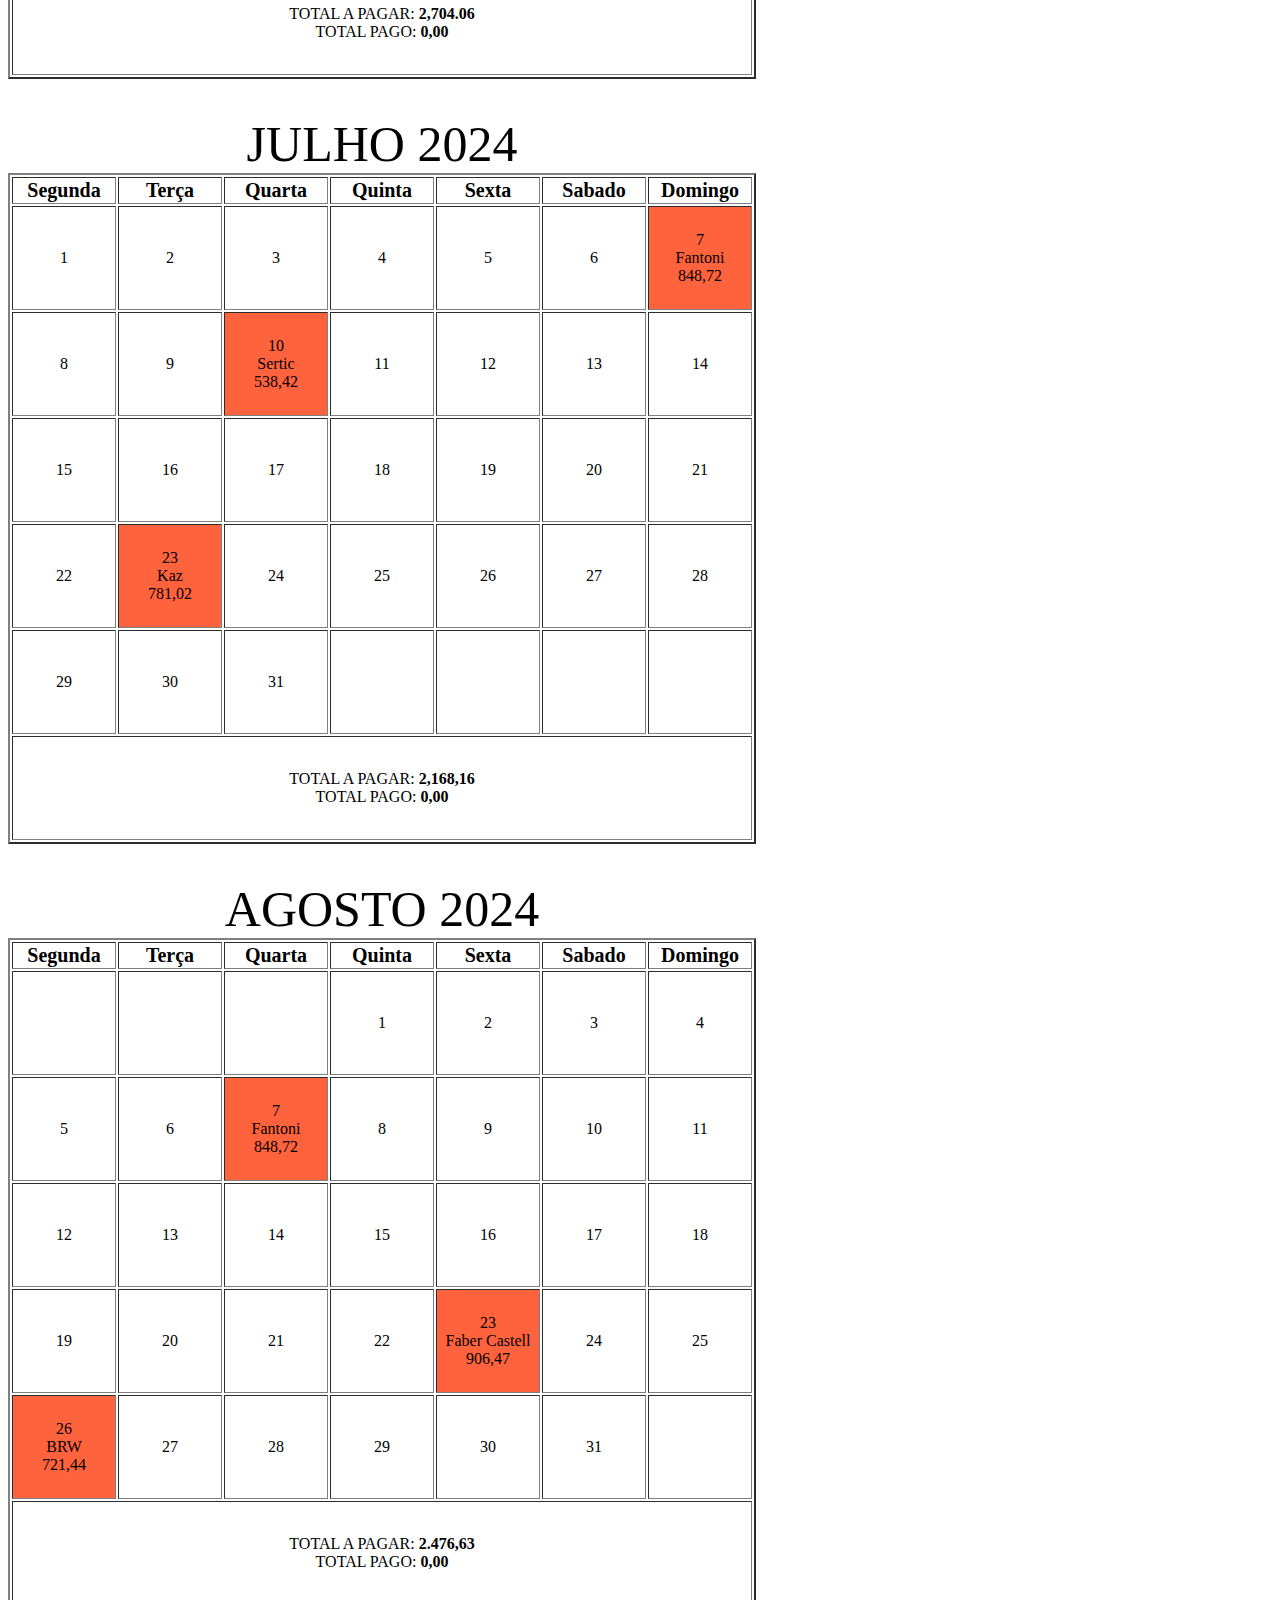
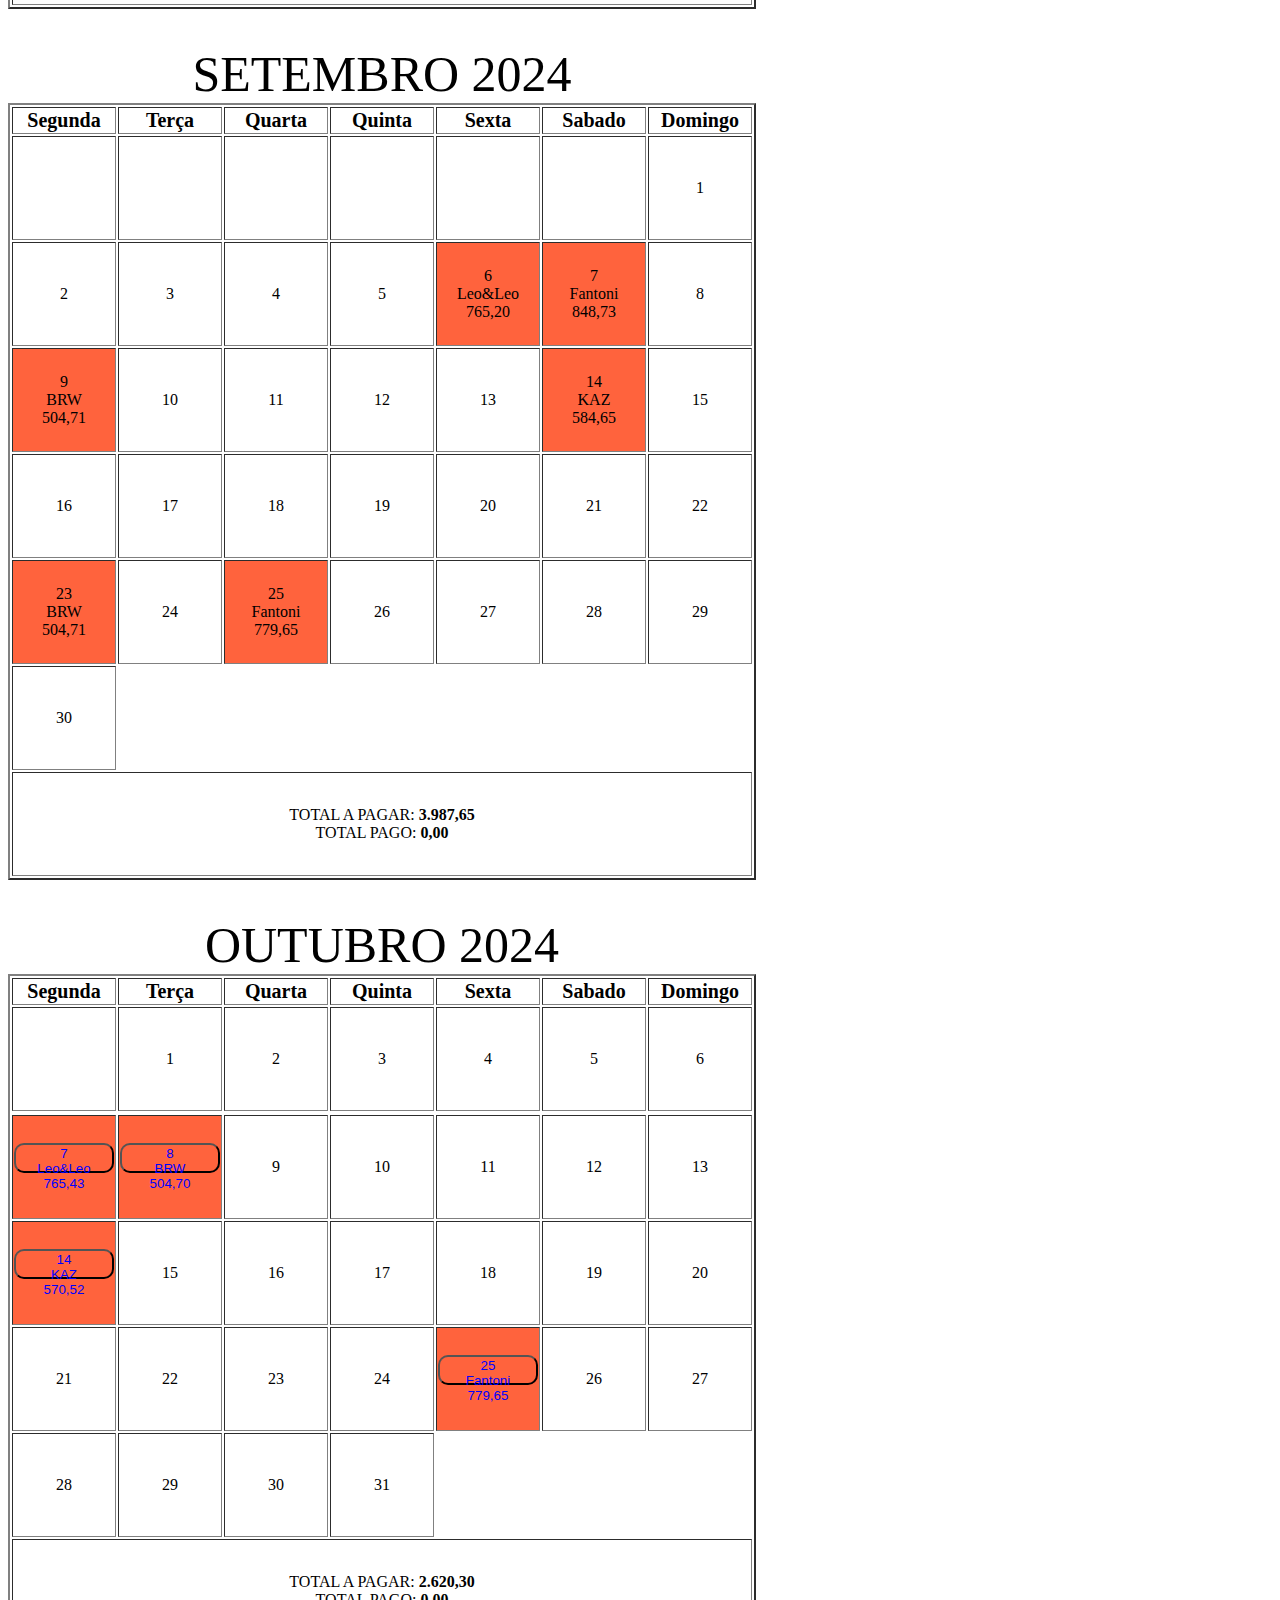
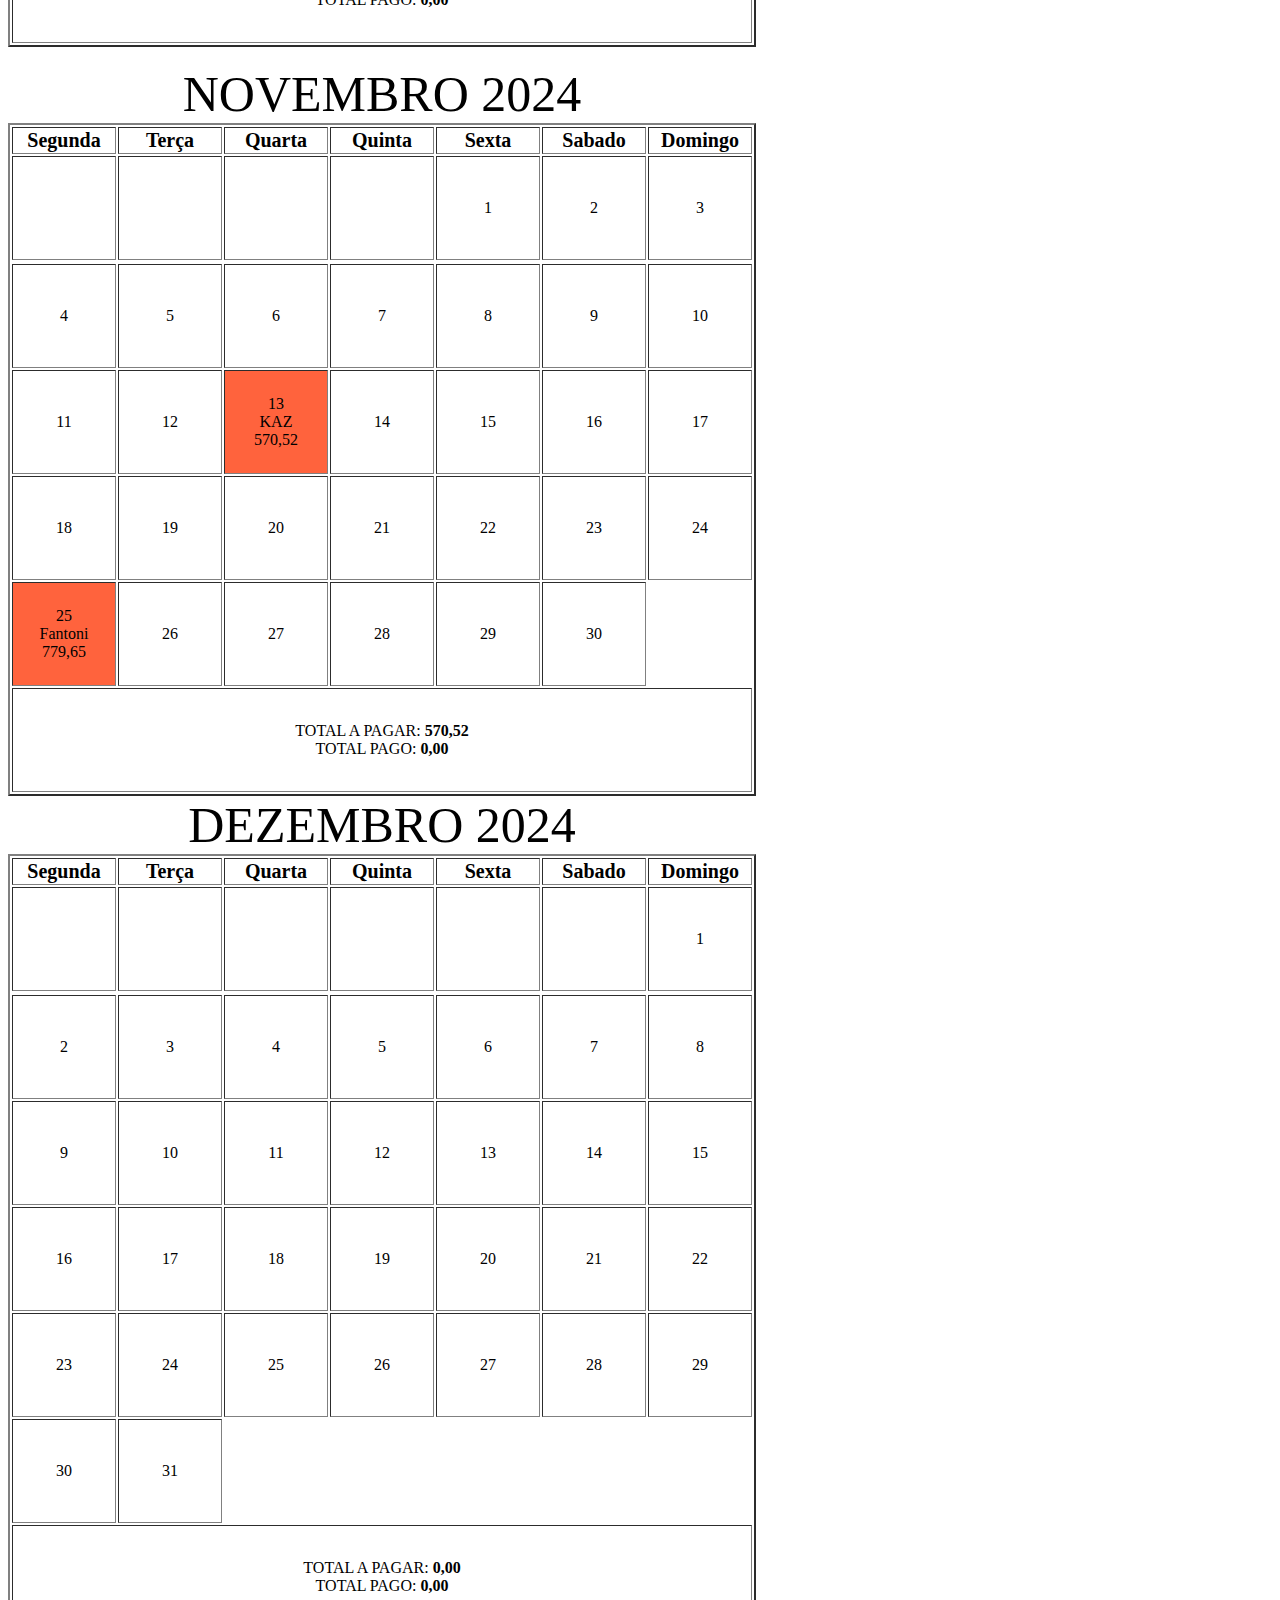
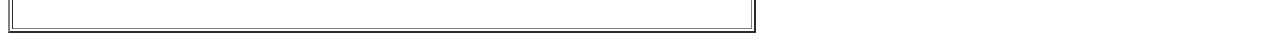
==== commit 3dcf375d: "index.html" ====
--- a/index.html
+++ b/index.html
@@ -5,6 +5,7 @@
     <meta name="viewport" content="width=device-width, initial-scale=1.0">
     <title>Tabela Contas</title>
     <link rel="stylesheet" href="style.css">
+    <script src="js/script1.js" defer></script>
 </head>
 <body>
         <div class="logo"><img src="img/logoo.png" alt="logo loja"></div>
@@ -18,11 +19,11 @@
             </li>
         </ul>
 
-        <a href="#Agosto"><button>Agosto</button></a>
-        <a href="#Setembro"><button>Setembro</button></a>
-        <a href="#Outubro"><button>Outubro</button></a>
-        <a href="#Novembro"><button>Novembro</button></a>
-        <a href="Dezembro"><button>Dezembro</button></a>
+        <a href="#Agosto"><button class="mes">Agosto</button></a>
+        <a href="#Setembro"><button class="mes">Setembro</button></a>
+        <a href="#Outubro"><button class="mes">Outubro</button></a>
+        <a href="#Novembro"><button class="mes">Novembro</button></a>
+        <a href="#Dezembro"><button class="mes">Dezembro</button></a>
 
         <table border="2">
         <caption> MAIO 2024 </caption>
@@ -451,8 +452,8 @@
        
     </tr>
     <tr>
-        <td style="background-color:red;">7<br>BRW<br>504,70<br>Leo&Leo<br>765,43</td>
-        <td>8</td>
+        <td style="background-color: #ff633d;"><button class="codigob" onclick="codigoLeo('42297137080002200174700007899925398620000076543')">7<br>Leo&Leo<br>765,43</button></td>
+        <td style="background-color: #ff633d;"><button class="codigob" onclick="codigoBRW('23790926002000000873892006259805998620000050470')">8<br>BRW<br>504,70</button></td>
         <td>9</td>
         <td>10</td>
         <td>11</td>
@@ -461,7 +462,7 @@
         
     </tr>
     <tr>
-        <td style="background-color: #ff633d;">14<br>KAZ<br>570,52<br></td>
+        <td style="background-color: #ff633d;"><button class="codigob" onclick="codigoKaz('23790115012004161352002001587605198690000057052')">14<br>KAZ<br>570,52<br></button></td>
         <td>15</td>
         <td>16</td>
         <td>17</td>
@@ -474,7 +475,7 @@
         <td>22</td>
         <td>23</td>
         <td>24</td>
-        <td style="background-color: #ff633d;">25<br>Fantoni<br>779,65</td>
+        <td style="background-color: #ff633d;"><button class="codigob" onclick="codigoFan('756913069801312599820032405000011898800000077965')">25<br>Fantoni<br>779,65</button></td>
         <td>26</td>
         <td>27</td> 
     </tr>
@@ -537,9 +538,9 @@
         
     </tr>
     <tr>
-        <td style="background-color: #ff633d;">11<br>KAZ<br>570,52</td>
+        <td>11</td>
         <td>12</td>
-        <td>13</td>
+        <td style="background-color: #ff633d;">13<br>KAZ<br>570,52</td>
         <td>14</td>
         <td>15</td>
         <td>16</td>
--- a/style.css
+++ b/style.css
@@ -24,3 +24,22 @@
     list-style: none;
     gap:50px;
 }
+
+button{
+    width: 100px;
+    height: 30px;
+    background-color: transparent;
+    border-radius: 10px;
+    color: blue;
+}
+
+a{
+    text-decoration: none;
+    font-family: comic Sans MS;
+    
+}
+
+button:hover{
+    background-color: lightblue;
+    cursor: pointer;
+}
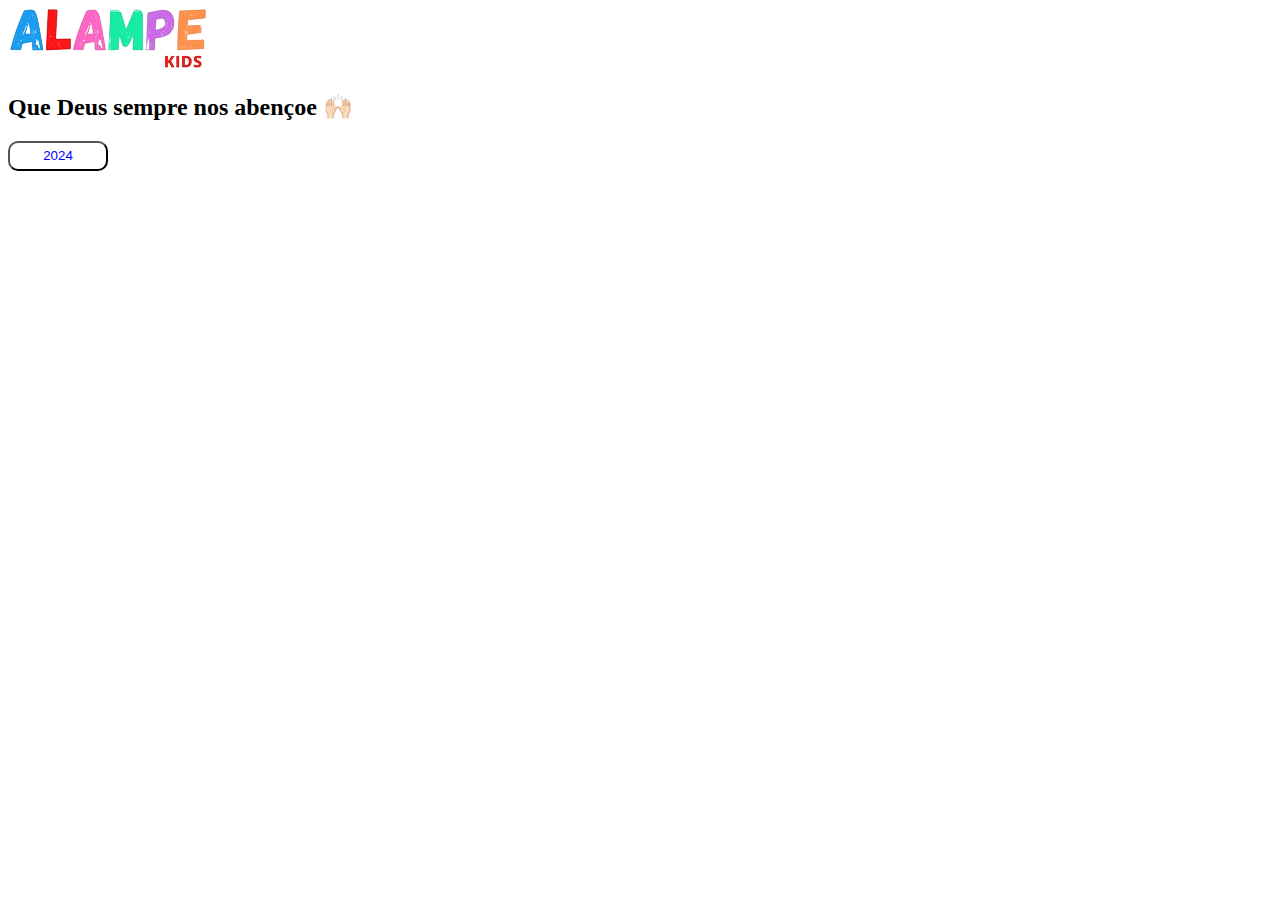
==== commit 27b8d3f5: "Add files via upload" ====
--- a/index.html
+++ b/index.html
@@ -1,31 +1,33 @@
 <!DOCTYPE html>
-<html lang="pt-BR">
+<html lang="pt">
 <head>
     <meta charset="UTF-8">
     <meta name="viewport" content="width=device-width, initial-scale=1.0">
-    <title>Tabela Contas</title>
     <link rel="stylesheet" href="style.css">
-    <script src="js/script1.js" defer></script>
+    
+    <script defer src="./js/script1.js"></script>
+    <title>Continhas</title>
 </head>
 <body>
-        <div class="logo"><img src="img/logoo.png" alt="logo loja"></div>
-        <ul>
-            <li>
-                <img src="img/sertic.png" alt="">
-                
-            </li>
-            <li>
-                <img src="img/fantoni.png" alt="">  
-            </li>
-        </ul>
-
-        <a href="#Agosto"><button class="mes">Agosto</button></a>
-        <a href="#Setembro"><button class="mes">Setembro</button></a>
-        <a href="#Outubro"><button class="mes">Outubro</button></a>
-        <a href="#Novembro"><button class="mes">Novembro</button></a>
-        <a href="#Dezembro"><button class="mes">Dezembro</button></a>
-
-        <table border="2">
+    <img src="./img/logoo.png">
+    <h2>Que Deus sempre nos abençoe 🙌🏻</h2>
+
+    <div id="tbl">
+        <button id="ano24">2024</button><br><br>
+     
+        <div id="mes24" style="display: none;">
+            <button id="maio24">Maio</button>
+            <button id="jun24">Junho</button>
+            <button id="Jul24">Julho</button>
+            <button id="Ago24">Agosto</button>
+            <button id="Set24">Setembro</button>
+            <button id="Out24">Outubro</button>
+            <button id="Nov24">Novembro</button>
+            <button id="Dez24">Dezembro</button>
+        </div>
+    </div>
+
+    <table border="2" style="display: none; " id="maio24tbl">
         <caption> MAIO 2024 </caption>
         <tr>
             <th>
@@ -101,9 +103,7 @@
         </tr>
     </table>
 
-    <br><br>
-
-    <table border="2">
+    <table border="2" style="display: none;" id="Jun24tbl">
         <caption> JUNHO 2024 </caption>
         <tr>
             <th>
@@ -178,9 +178,7 @@
         </tr>
         </table>
 
-        <br><br>
-
-        <table border="2">
+        <table border="2" style="display: none;"id="Jul24tbl">
             <caption> JULHO 2024 </caption>
             <tr>
                 <th>
@@ -255,9 +253,7 @@
             </tr>
     </table>
 
-    <br><br>
-
-    <table border="2" id="Agosto">
+    <table border="2" id="Ago24tbl" style="display: none;">
             <caption> AGOSTO 2024 </caption>
             <tr>
                 <th>
@@ -332,9 +328,7 @@
             </tr>
     </table>
 
-    <br><br>
-
-    <table border="2" id="Setembro">
+    <table border="2" id="Set24tbl" style="display: none;">
         <caption> SETEMBRO 2024 </caption>
         <tr>
             <th>
@@ -412,9 +406,7 @@
         </tr>
 </table>    
 
-<br><br>
-
-<table border="2" id="Outubro">
+<table border="2" id="Out24tbl" style="display: none;">
     <caption> OUTUBRO 2024 </caption>
     <tr>
         <th>
@@ -452,8 +444,8 @@
        
     </tr>
     <tr>
-        <td style="background-color: #ff633d;"><button class="codigob" onclick="codigoLeo('42297137080002200174700007899925398620000076543')">7<br>Leo&Leo<br>765,43</button></td>
-        <td style="background-color: #ff633d;"><button class="codigob" onclick="codigoBRW('23790926002000000873892006259805998620000050470')">8<br>BRW<br>504,70</button></td>
+        <td style="background-color: #ff633d;"><button class="codigob" onclick="cdgb('42297137080002200174700007899925398620000076543')">7<br>Leo&Leo<br>765,43</button></td>
+        <td style="background-color: #ff633d;"><button class="codigob" onclick="cdgb('23790926002000000873892006259805998620000050470')">8<br>BRW<br>504,70</button></td>
         <td>9</td>
         <td>10</td>
         <td>11</td>
@@ -462,7 +454,7 @@
         
     </tr>
     <tr>
-        <td style="background-color: #ff633d;"><button class="codigob" onclick="codigoKaz('23790115012004161352002001587605198690000057052')">14<br>KAZ<br>570,52<br></button></td>
+        <td style="background-color: #ff633d;"><button class="codigob" onclick="cdgb('23790115012004161352002001587605198690000057052')">14<br>KAZ<br>570,52<br></button></td>
         <td>15</td>
         <td>16</td>
         <td>17</td>
@@ -475,7 +467,7 @@
         <td>22</td>
         <td>23</td>
         <td>24</td>
-        <td style="background-color: #ff633d;"><button class="codigob" onclick="codigoFan('756913069801312599820032405000011898800000077965')">25<br>Fantoni<br>779,65</button></td>
+        <td style="background-color: #ff633d;"><button class="codigob" onclick="cdgb('756913069801312599820032405000011898800000077965')">25<br>Fantoni<br>779,65</button></td>
         <td>26</td>
         <td>27</td> 
     </tr>
@@ -489,8 +481,8 @@
         <td colspan="7">TOTAL A PAGAR: <b>2.620,30</b><br>TOTAL PAGO: <b>0,00</b> </td>
     </tr>
 </table>
-<br>
-<table border="2" id="Novembro">
+
+<table border="2" id="Nov24tbl" style="display: none;">
     <caption> NOVEMBRO 2024 </caption>
     <tr>
         <th>
@@ -547,7 +539,7 @@
         <td>17</td>
     </tr>
     <tr>
-        <td>18</td>
+        <td style="background-color: #ff633d;"><button class="codigob" onclick="cdgb('34191090082553009027031151960007999040000037316')">18<br>BRW<br>373,16</button></td>
         <td>19</td>
         <td>20</td>
         <td>21</td>
@@ -556,19 +548,18 @@
         <td>24</td> 
     </tr>
     <tr>
-        <td style="background-color: #ff633d;">25 <br>Fantoni<br>779,65</td>
+        <td style="background-color: #ff633d;"><button class="codigob" onclick="cdgb('75691306980131259982003240670012599110000077966')">25 <br>Fantoni<br>779,65</td></button>
         <td>26</td>
         <td>27</td>
-        <td>28</td>
+        <td style="background-color: #ff633d;"><button class="codigob" onclick="cdgb('23790333079427400000237031349709199140000032010')">28<br>Valen<br>320,10</button></td>
         <td>29</td>
         <td>30</td>
     </tr>
     <tr>
-        <td colspan="7">TOTAL A PAGAR: <b>570,52</b><br>TOTAL PAGO: <b>0,00</b></td>  
-    </tr>
-
+        <td colspan="7">TOTAL A PAGAR: <b>2.043,43</b><br>TOTAL PAGO: <b>0,00</b></td>  
+    </tr>
     
-    <table border="2" id="Dezembro">
+    <table border="2" id="Dez24tbl" style="display: none;">
         <caption> DEZEMBRO 2024 </caption>
         <tr>
             <th>
@@ -652,5 +643,6 @@
         </tr>
         
 </table> 
+
 </body>
-</html>
+</html>--- a/style.css
+++ b/style.css
@@ -24,22 +24,24 @@
     list-style: none;
     gap:50px;
 }
-
 button{
     width: 100px;
     height: 30px;
     background-color: transparent;
     border-radius: 10px;
     color: blue;
+    cursor: pointer;
 }
-
 a{
     text-decoration: none;
+    font-family: comic Sans MS;  
+}
+button.codigob{
     font-family: comic Sans MS;
-    
+    border: none;
+    color: inherit; 
 }
-
-button:hover{
-    background-color: lightblue;
-    cursor: pointer;
+table{
+    width: 39%; 
+    height: 80%;
 }
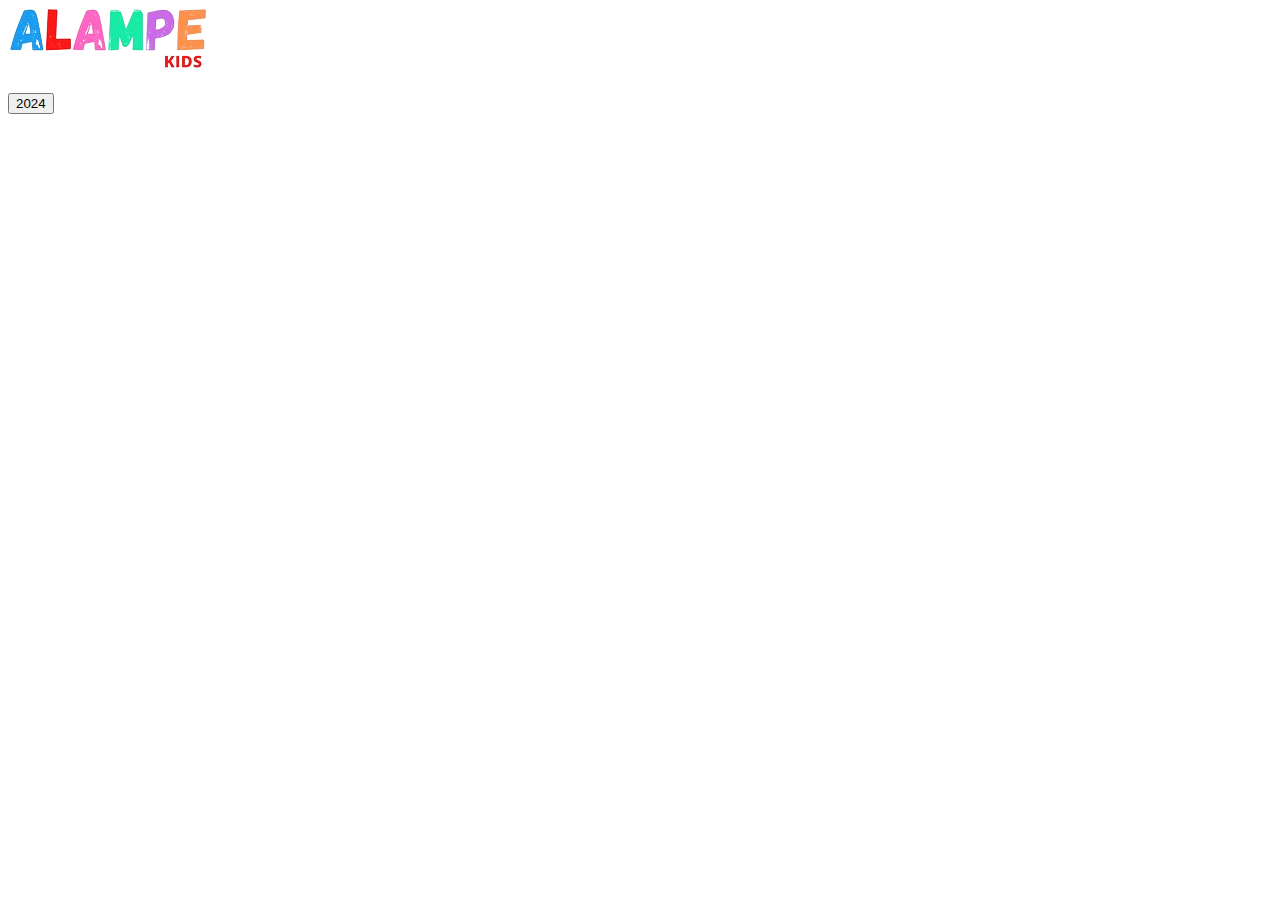
==== commit 091e58d7: "Update index.html" ====
--- a/index.html
+++ b/index.html
@@ -3,19 +3,18 @@
 <head>
     <meta charset="UTF-8">
     <meta name="viewport" content="width=device-width, initial-scale=1.0">
-    <link rel="stylesheet" href="style.css">
-    
+    <link rel="stylesheet" href="estilo.css">
     <script defer src="./js/script1.js"></script>
     <title>Continhas</title>
 </head>
 <body>
     <img src="./img/logoo.png">
-    <h2>Que Deus sempre nos abençoe 🙌🏻</h2>
+    <h2></h2>
 
     <div id="tbl">
         <button id="ano24">2024</button><br><br>
      
-        <div id="mes24" style="display: none;">
+        <div id="mes24" class="meses" style="display: none;">
             <button id="maio24">Maio</button>
             <button id="jun24">Junho</button>
             <button id="Jul24">Julho</button>
@@ -27,6 +26,9 @@
         </div>
     </div>
 
+    <div class="quadro">
+
+    <br>
     <table border="2" style="display: none; " id="maio24tbl">
         <caption> MAIO 2024 </caption>
         <tr>
@@ -591,13 +593,13 @@
             <td></td>
             <td></td>
             <td></td>
-            <td>1</td>
+            <td style="background-color: #ff633d;"><button class="codigob" onclick="cdgb('23790115012004166436602001587605199170000025635')">1<br>KAZ<br>256,35</button></td>
         </tr>
         <tr>
            
         </tr>
         <tr>
-            <td>2</td>
+            <td style="background-color: #ff633d;"><button class="codigob" onclick="cdgb('34191090082553017027031151960007199180000037316')">2<br>BRW<br>373,16</button></td>
             <td>3</td>
             <td>4</td>
             <td>5</td>
@@ -616,7 +618,7 @@
             <td>15</td>
         </tr>
         <tr>
-            <td>16</td>
+            <td style="background-color: #ff633d;"><button class="codigob" onclick="cdgb('34191090082553025027031151960007299320000037316')">16<br>BRW<br>373,16</button></td>
             <td>17</td>
             <td>18</td>
             <td>19</td>
@@ -630,19 +632,20 @@
             <td>25</td>
             <td>26</td>
             <td>27</td>
-            <td>28</td>
+            <td style="background-color: #ff633d;"><button class="codigob" onclick="cdgb('23790333079427400000238031349707399440000032010')">28<br>KAZ<br>320,10</button></td>
             <td>29</td>
         </tr>
         <tr>
-            <td>30</td>
+            <td style="background-color: #ff633d;"><button class="codigob" onclick="cdgb('34191090082553033027031151960007599460000037273')">30<br>BRW<br>372,73</button</td>
             <td>31</td>
         </tr>
         <tr>
-            <td colspan="7">TOTAL A PAGAR: <b>0,00</b><br>TOTAL PAGO: <b>0,00</b></td>
+            <td colspan="7">TOTAL A PAGAR: <b>1.695,50</b><br>TOTAL PAGO: <b>0,00</b></td>
             
         </tr>
         
 </table> 
 
+</div>
 </body>
-</html>+</html>
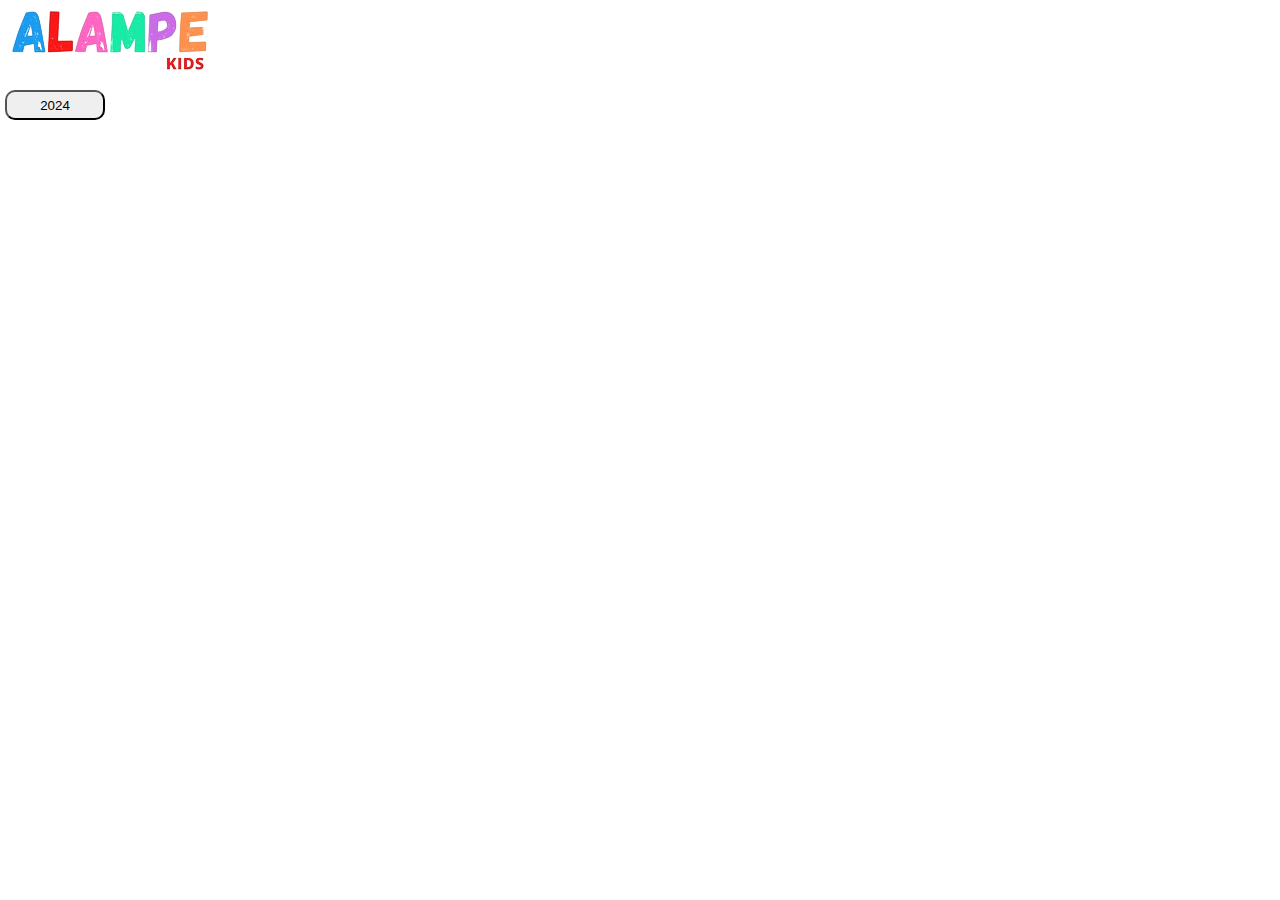
==== commit fdeaa71b: "Update index.html" ====
--- a/index.html
+++ b/index.html
@@ -611,7 +611,7 @@
         <tr>
             <td>9</td>
             <td>10</td>
-            <td>11</td>
+            <td style="background-color: #ff633d;"><button class="codigob" onclick="cdgb('03399040709680020012164544801018499270000032900')">11<br>KYLY<br>329,00</button></td>
             <td>12</td>
             <td>13</td>
             <td>14</td>
@@ -620,7 +620,7 @@
         <tr>
             <td style="background-color: #ff633d;"><button class="codigob" onclick="cdgb('34191090082553025027031151960007299320000037316')">16<br>BRW<br>373,16</button></td>
             <td>17</td>
-            <td>18</td>
+            <td style="background-color: #ff633d;"><button class="codigob" onclick="cdgb('03399040709680020012178033701018299340000020400')">18<br>KYLY<br>204,00</button></td>
             <td>19</td>
             <td>20</td>
             <td>21</td>
@@ -633,7 +633,7 @@
             <td>26</td>
             <td>27</td>
             <td style="background-color: #ff633d;"><button class="codigob" onclick="cdgb('23790333079427400000238031349707399440000032010')">28<br>KAZ<br>320,10</button></td>
-            <td>29</td>
+            <td style="background-color: #ff633d;"><button class="codigob" onclick="cdgb('03399040709680020013911000901014899460000016600')">29<br>KYLY<br>166,00</button></td>
         </tr>
         <tr>
             <td style="background-color: #ff633d;"><button class="codigob" onclick="cdgb('34191090082553033027031151960007599460000037273')">30<br>BRW<br>372,73</button</td>
--- a/estilo.css
+++ b/estilo.css
@@ -0,0 +1,52 @@
+*{
+    margin: 0;
+    padding: 0;
+}
+img{
+    margin:10px
+}
+td{
+    width: 100px;
+    height: 100px;
+    text-align: center;   
+    margin: auto;      
+}
+th{
+    max-width: 100px;
+    margin: auto;
+}
+table{
+    border-radius: 10px;
+    max-width: 735px;
+    min-width: 320px;
+}
+.codigob{
+    font-family: comic Sans MS;
+    border: none;
+    color: inherit; 
+    background-color: transparent;
+    cursor: pointer;
+}
+
+#maio24, #jun24, #Jul24, #Ago24, #Set24, #Out24, #Nov24, #Dez24, #ano24 {
+    width: 100px;
+    height: 30px;
+    border-radius: 10px;
+    cursor: pointer;
+    margin: 5px;    
+}
+
+.meses{
+    display: flex;
+    flex-direction: row;
+    justify-content: center;
+    align-items: center;
+    flex-wrap:wrap;
+}
+
+.quadro{
+    display: flex;
+    justify-content: center;
+    align-items: center;
+    margin-top: 20px;
+}
